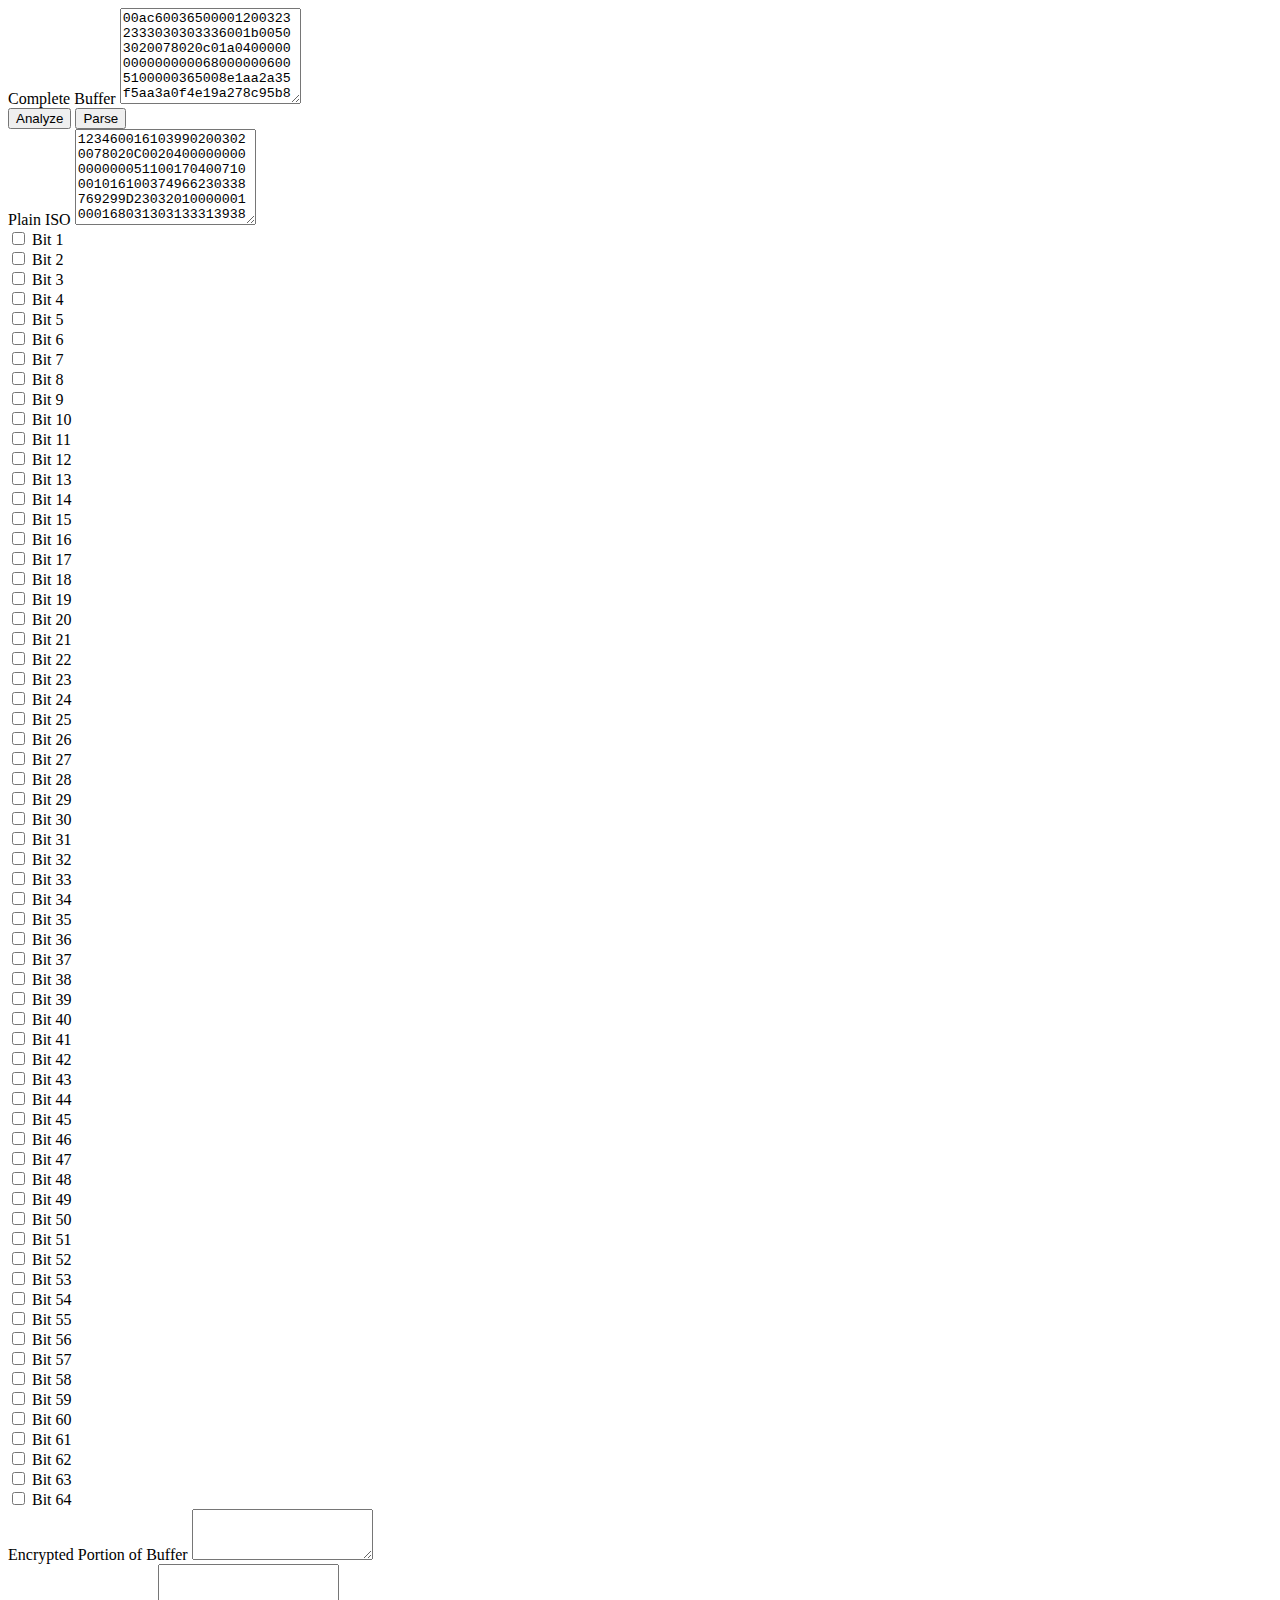
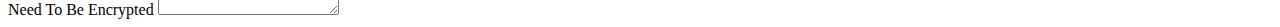
==== index.html @ 09c4ebc3 "Add index.html" ====
<!DOCTYPE html>
<html>
<head>
    <meta charset="utf-8">
    <meta name="viewport" content="width=device-width, initial-scale=1">
    <link href="https://cdn.jsdelivr.net/npm/bootstrap@5.1.3/dist/css/bootstrap.min.css" rel="stylesheet" integrity="sha384-1BmE4kWBq78iYhFldvKuhfTAU6auU8tT94WrHftjDbrCEXSU1oBoqyl2QvZ6jIW3" crossorigin="anonymous">
    <title>Encryption / Decryption</title>
</head>
<body>
<div class="container">
    <form>
        <div class="row">
            <div class="col-5 align-items-center">
                <div class="p-3">
                    <label for="completeBuffer" class="form-label">Complete Buffer</label>
                    <textarea class="form-control" id="completeBuffer" rows="6">[base64]</textarea>
                </div>
                <div class="d-row gap-1 col-10 mx-auto">
                    <button type="button" class="btn btn-primary mb-3" onclick="analyze()">Analyze</button>
                    <button type="button" class="btn btn-primary mb-3" onclick="parse()">Parse</button>
                </div>
            </div>

            <div class="col-5 align-items-center">
                <div class="p-3">
                    <label for="plainIso" class="form-label">Plain ISO</label>
                    <textarea class="form-control" id="plainIso" rows="6">[base64]</textarea>
                </div>
            </div>
        </div>
        <div id="bitmap" class="row col-10 p-3">
            <div class="form-check form-check-inline col-1">
                <input class="form-check-input" type="checkbox" value="" id="bit-1">
                <label class="form-check-label" for="bit-1"> Bit 1 </label>
            </div>
            <div class="form-check form-check-inline col-1">
                <input class="form-check-input" type="checkbox" value="" id="bit-2">
                <label class="form-check-label" for="bit-2"> Bit 2 </label>
            </div>
            <div class="form-check form-check-inline col-1">
                <input class="form-check-input" type="checkbox" value="" id="bit-3">
                <label class="form-check-label" for="bit-3"> Bit 3 </label>
            </div>
            <div class="form-check form-check-inline col-1">
                <input class="form-check-input" type="checkbox" value="" id="bit-4">
                <label class="form-check-label" for="bit-4"> Bit 4 </label>
            </div>
            <div class="form-check form-check-inline col-1">
                <input class="form-check-input" type="checkbox" value="" id="bit-5">
                <label class="form-check-label" for="bit-5"> Bit 5 </label>
            </div>
            <div class="form-check form-check-inline col-1">
                <input class="form-check-input" type="checkbox" value="" id="bit-6">
                <label class="form-check-label" for="bit-6"> Bit 6 </label>
            </div>
            <div class="form-check form-check-inline col-1">
                <input class="form-check-input" type="checkbox" value="" id="bit-7">
                <label class="form-check-label" for="bit-7"> Bit 7 </label>
            </div>
            <div class="form-check form-check-inline col-1">
                <input class="form-check-input" type="checkbox" value="" id="bit-8">
                <label class="form-check-label" for="bit-8"> Bit 8 </label>
            </div>
            <div class="form-check form-check-inline col-1">
                <input class="form-check-input" type="checkbox" value="" id="bit-9">
                <label class="form-check-label" for="bit-9"> Bit 9 </label>
            </div>
            <div class="form-check form-check-inline col-1">
                <input class="form-check-input" type="checkbox" value="" id="bit-10">
                <label class="form-check-label" for="bit-10"> Bit 10 </label>
            </div>
            <div class="form-check form-check-inline col-1">
                <input class="form-check-input" type="checkbox" value="" id="bit-11">
                <label class="form-check-label" for="bit-11"> Bit 11 </label>
            </div>
            <div class="form-check form-check-inline col-1">
                <input class="form-check-input" type="checkbox" value="" id="bit-12">
                <label class="form-check-label" for="bit-12"> Bit 12 </label>
            </div>
            <div class="form-check form-check-inline col-1">
                <input class="form-check-input" type="checkbox" value="" id="bit-13">
                <label class="form-check-label" for="bit-13"> Bit 13 </label>
            </div>
            <div class="form-check form-check-inline col-1">
                <input class="form-check-input" type="checkbox" value="" id="bit-14">
                <label class="form-check-label" for="bit-14"> Bit 14 </label>
            </div>
            <div class="form-check form-check-inline col-1">
                <input class="form-check-input" type="checkbox" value="" id="bit-15">
                <label class="form-check-label" for="bit-15"> Bit 15 </label>
            </div>
            <div class="form-check form-check-inline col-1">
                <input class="form-check-input" type="checkbox" value="" id="bit-16">
                <label class="form-check-label" for="bit-16"> Bit 16 </label>
            </div>
            <div class="form-check form-check-inline col-1">
                <input class="form-check-input" type="checkbox" value="" id="bit-17">
                <label class="form-check-label" for="bit-17"> Bit 17 </label>
            </div>
            <div class="form-check form-check-inline col-1">
                <input class="form-check-input" type="checkbox" value="" id="bit-18">
                <label class="form-check-label" for="bit-18"> Bit 18 </label>
            </div>
            <div class="form-check form-check-inline col-1">
                <input class="form-check-input" type="checkbox" value="" id="bit-19">
                <label class="form-check-label" for="bit-19"> Bit 19 </label>
            </div>
            <div class="form-check form-check-inline col-1">
                <input class="form-check-input" type="checkbox" value="" id="bit-20">
                <label class="form-check-label" for="bit-20"> Bit 20 </label>
            </div>
            <div class="form-check form-check-inline col-1">
                <input class="form-check-input" type="checkbox" value="" id="bit-21">
                <label class="form-check-label" for="bit-21"> Bit 21 </label>
            </div>
            <div class="form-check form-check-inline col-1">
                <input class="form-check-input" type="checkbox" value="" id="bit-22">
                <label class="form-check-label" for="bit-22"> Bit 22 </label>
            </div>
            <div class="form-check form-check-inline col-1">
                <input class="form-check-input" type="checkbox" value="" id="bit-23">
                <label class="form-check-label" for="bit-23"> Bit 23 </label>
            </div>
            <div class="form-check form-check-inline col-1">
                <input class="form-check-input" type="checkbox" value="" id="bit-24">
                <label class="form-check-label" for="bit-24"> Bit 24 </label>
            </div>
            <div class="form-check form-check-inline col-1">
                <input class="form-check-input" type="checkbox" value="" id="bit-25">
                <label class="form-check-label" for="bit-25"> Bit 25 </label>
            </div>
            <div class="form-check form-check-inline col-1">
                <input class="form-check-input" type="checkbox" value="" id="bit-26">
                <label class="form-check-label" for="bit-26"> Bit 26 </label>
            </div>
            <div class="form-check form-check-inline col-1">
                <input class="form-check-input" type="checkbox" value="" id="bit-27">
                <label class="form-check-label" for="bit-27"> Bit 27 </label>
            </div>
            <div class="form-check form-check-inline col-1">
                <input class="form-check-input" type="checkbox" value="" id="bit-28">
                <label class="form-check-label" for="bit-28"> Bit 28 </label>
            </div>
            <div class="form-check form-check-inline col-1">
                <input class="form-check-input" type="checkbox" value="" id="bit-29">
                <label class="form-check-label" for="bit-29"> Bit 29 </label>
            </div>
            <div class="form-check form-check-inline col-1">
                <input class="form-check-input" type="checkbox" value="" id="bit-30">
                <label class="form-check-label" for="bit-30"> Bit 30 </label>
            </div>
            <div class="form-check form-check-inline col-1">
                <input class="form-check-input" type="checkbox" value="" id="bit-31">
                <label class="form-check-label" for="bit-31"> Bit 31 </label>
            </div>
            <div class="form-check form-check-inline col-1">
                <input class="form-check-input" type="checkbox" value="" id="bit-32">
                <label class="form-check-label" for="bit-32"> Bit 32 </label>
            </div>
            <div class="form-check form-check-inline col-1">
                <input class="form-check-input" type="checkbox" value="" id="bit-33">
                <label class="form-check-label" for="bit-33"> Bit 33 </label>
            </div>
            <div class="form-check form-check-inline col-1">
                <input class="form-check-input" type="checkbox" value="" id="bit-34">
                <label class="form-check-label" for="bit-34"> Bit 34 </label>
            </div>
            <div class="form-check form-check-inline col-1">
                <input class="form-check-input" type="checkbox" value="" id="bit-35">
                <label class="form-check-label" for="bit-35"> Bit 35 </label>
            </div>
            <div class="form-check form-check-inline col-1">
                <input class="form-check-input" type="checkbox" value="" id="bit-36">
                <label class="form-check-label" for="bit-36"> Bit 36 </label>
            </div>
            <div class="form-check form-check-inline col-1">
                <input class="form-check-input" type="checkbox" value="" id="bit-37">
                <label class="form-check-label" for="bit-37"> Bit 37 </label>
            </div>
            <div class="form-check form-check-inline col-1">
                <input class="form-check-input" type="checkbox" value="" id="bit-38">
                <label class="form-check-label" for="bit-38"> Bit 38 </label>
            </div>
            <div class="form-check form-check-inline col-1">
                <input class="form-check-input" type="checkbox" value="" id="bit-39">
                <label class="form-check-label" for="bit-39"> Bit 39 </label>
            </div>
            <div class="form-check form-check-inline col-1">
                <input class="form-check-input" type="checkbox" value="" id="bit-40">
                <label class="form-check-label" for="bit-40"> Bit 40 </label>
            </div>
            <div class="form-check form-check-inline col-1">
                <input class="form-check-input" type="checkbox" value="" id="bit-41">
                <label class="form-check-label" for="bit-41"> Bit 41 </label>
            </div>
            <div class="form-check form-check-inline col-1">
                <input class="form-check-input" type="checkbox" value="" id="bit-42">
                <label class="form-check-label" for="bit-42"> Bit 42 </label>
            </div>
            <div class="form-check form-check-inline col-1">
                <input class="form-check-input" type="checkbox" value="" id="bit-43">
                <label class="form-check-label" for="bit-43"> Bit 43 </label>
            </div>
            <div class="form-check form-check-inline col-1">
                <input class="form-check-input" type="checkbox" value="" id="bit-44">
                <label class="form-check-label" for="bit-44"> Bit 44 </label>
            </div>
            <div class="form-check form-check-inline col-1">
                <input class="form-check-input" type="checkbox" value="" id="bit-45">
                <label class="form-check-label" for="bit-45"> Bit 45 </label>
            </div>
            <div class="form-check form-check-inline col-1">
                <input class="form-check-input" type="checkbox" value="" id="bit-46">
                <label class="form-check-label" for="bit-46"> Bit 46 </label>
            </div>
            <div class="form-check form-check-inline col-1">
                <input class="form-check-input" type="checkbox" value="" id="bit-47">
                <label class="form-check-label" for="bit-47"> Bit 47 </label>
            </div>
            <div class="form-check form-check-inline col-1">
                <input class="form-check-input" type="checkbox" value="" id="bit-48">
                <label class="form-check-label" for="bit-48"> Bit 48 </label>
            </div>
            <div class="form-check form-check-inline col-1">
                <input class="form-check-input" type="checkbox" value="" id="bit-49">
                <label class="form-check-label" for="bit-49"> Bit 49 </label>
            </div>
            <div class="form-check form-check-inline col-1">
                <input class="form-check-input" type="checkbox" value="" id="bit-50">
                <label class="form-check-label" for="bit-50"> Bit 50 </label>
            </div>
            <div class="form-check form-check-inline col-1">
                <input class="form-check-input" type="checkbox" value="" id="bit-51">
                <label class="form-check-label" for="bit-51"> Bit 51 </label>
            </div>
            <div class="form-check form-check-inline col-1">
                <input class="form-check-input" type="checkbox" value="" id="bit-52">
                <label class="form-check-label" for="bit-52"> Bit 52 </label>
            </div>
            <div class="form-check form-check-inline col-1">
                <input class="form-check-input" type="checkbox" value="" id="bit-53">
                <label class="form-check-label" for="bit-53"> Bit 53 </label>
            </div>
            <div class="form-check form-check-inline col-1">
                <input class="form-check-input" type="checkbox" value="" id="bit-54">
                <label class="form-check-label" for="bit-54"> Bit 54 </label>
            </div>
            <div class="form-check form-check-inline col-1">
                <input class="form-check-input" type="checkbox" value="" id="bit-55">
                <label class="form-check-label" for="bit-55"> Bit 55 </label>
            </div>
            <div class="form-check form-check-inline col-1">
                <input class="form-check-input" type="checkbox" value="" id="bit-56">
                <label class="form-check-label" for="bit-56"> Bit 56 </label>
            </div>
            <div class="form-check form-check-inline col-1">
                <input class="form-check-input" type="checkbox" value="" id="bit-57">
                <label class="form-check-label" for="bit-57"> Bit 57 </label>
            </div>
            <div class="form-check form-check-inline col-1">
                <input class="form-check-input" type="checkbox" value="" id="bit-58">
                <label class="form-check-label" for="bit-58"> Bit 58 </label>
            </div>
            <div class="form-check form-check-inline col-1">
                <input class="form-check-input" type="checkbox" value="" id="bit-59">
                <label class="form-check-label" for="bit-59"> Bit 59 </label>
            </div>
            <div class="form-check form-check-inline col-1">
                <input class="form-check-input" type="checkbox" value="" id="bit-60">
                <label class="form-check-label" for="bit-60"> Bit 60 </label>
            </div>
            <div class="form-check form-check-inline col-1">
                <input class="form-check-input" type="checkbox" value="" id="bit-61">
                <label class="form-check-label" for="bit-61"> Bit 61 </label>
            </div>
            <div class="form-check form-check-inline col-1">
                <input class="form-check-input" type="checkbox" value="" id="bit-62">
                <label class="form-check-label" for="bit-62"> Bit 62 </label>
            </div>
            <div class="form-check form-check-inline col-1">
                <input class="form-check-input" type="checkbox" value="" id="bit-63">
                <label class="form-check-label" for="bit-63"> Bit 63 </label>
            </div>
            <div class="form-check form-check-inline col-1">
                <input class="form-check-input" type="checkbox" value="" id="bit-64">
                <label class="form-check-label" for="bit-64"> Bit 64 </label>
            </div>
        </div>
        <div id="parsed" class="row">
            <div class="col-5 align-items-center">
                <div class="p-3">
                    <label for="encryptedBuffer" class="form-label">Encrypted Portion of Buffer</label>
                    <textarea class="form-control" id="encryptedBuffer" rows="3"  style="color:blue"></textarea>
                </div>
            </div>
            <div class="col-5 align-items-center">
                <div class="p-3">
                    <label for="plainBuffer" class="form-label">Need To Be Encrypted</label>
                    <textarea class="form-control" id="plainBuffer" rows="3"></textarea>
                </div>
            </div>
        </div>
    </form>
</div>

<script type="text/javascript">
  function analyze() {
    const completeBuffer = document.getElementById("completeBuffer").value.toLowerCase();
    const plainIso = document.getElementById("plainIso").value.toLowerCase();
    const encryptedPortion = document.getElementById("encryptedBuffer");
    const plainBuffer = document.getElementById("plainBuffer");

    const terminalId = completeBuffer.substring(18, 34);
    const startEncrypt = completeBuffer.substring(34, 38);
    const length = completeBuffer.substring(38, 42);

    const start = 42 + parseInt(startEncrypt, 16) * 2;
    const end = start + parseInt(length, 16) * 2;

    const plain = plainIso.replace(completeBuffer.substring(42, start), '*').replace(completeBuffer.substring(end), '^');
    const clearText = plain.substring(plain.indexOf('*')+1, plain.indexOf('^'))
    console.log(plain)

    encryptedPortion.value = completeBuffer.substring(start, end);
    plainBuffer.value = clearText;
    parse();
  }

  function parse() {
    const paddingFix = (iso, fieldLength, valueLength, padding) => {
      if (fieldLength <= valueLength) return iso;

      if (!!padding && padding === 'end') return iso.substring(0, valueLength);
      else return iso.substring(iso.length - valueLength);
    }
    const hexToAscii = (hex) => {
      return hex.match(/(..?)/g).map(hex => String.fromCharCode(parseInt(hex, 16))).join("")
    }
    const getVariableLengthField = (iso, metadata) => {
      const {lengthMeta, encoding, padding} = metadata;

      const lengthOfLength = lengthMeta.length;
      const rawLength = parseInt(iso.substring(0, lengthOfLength));
      const length = encoding === 'hex'
          ? rawLength % 2 === 1 ? rawLength + 1 : rawLength
          : rawLength * 2;

      const valueLength = encoding === 'hex' ? rawLength : rawLength * 2;
      const end = lengthOfLength + length;

      return {
        rest: iso.substring(lengthOfLength + length),
        value: paddingFix(iso.substring(lengthOfLength, end), length, valueLength, padding )
      }
    }
    const getFixedLengthField = (iso, metadata) => {
      const { nibbleLength, encoding, padding } = metadata;
      const length = encoding === 'hex'
          ? nibbleLength % 2 === 1 ? nibbleLength + 1 : nibbleLength
          : nibbleLength * 2;

      const valueLength = encoding === 'hex' ? nibbleLength : nibbleLength * 2;
      return {
        rest: iso.substring(length),
        value: paddingFix(iso.substring(0, length), length, valueLength, padding )
      }
    }

    const plainIso = document.getElementById("plainIso").value.toLowerCase();
    const bitmap = plainIso.substring(18, 34)
    const iso = plainIso.substring(34);
    const bitmapArray = bitmap.split("").map(bit => parseInt(bit, 16).toString(2).padStart(4, '0')).join("");

    bitmapArray.split("").map((value, index) => {
      document.getElementById(`bit-${index+1}`).checked = "1" === value;
    })

    const values = metadata.reduce(({ rest, fields }, meta) => {
      if (bitmapArray[meta.index - 1] === "0") return {rest, fields};

      const field = meta.lengthMeta.type === 'var'
          ? getVariableLengthField(rest, meta)
          : getFixedLengthField(rest, meta);
      const fieldValue = meta.encoding === 'ascii' ?  hexToAscii(field.value) : field.value ;

      fields.push({index: meta.index, value:fieldValue});
      return {rest: field.rest, fields }
    }, {rest: iso, fields: []})

    console.log(values)
  }


  const metadata = [
    {
      padding: 'end',
      index: 2,
      nibbleLength: 19,
      encoding: 'hex',
      lengthMeta: { type: 'var', length: 2, },
    },
    {
      index: 3,
      nibbleLength: 6 ,
      encoding: 'hex',
      lengthMeta: { type: 'fixed', length: 2, },
    },
    {
      index: 4,
      nibbleLength: 12 ,
      encoding: 'hex',
      lengthMeta: { type: 'fixed', length: 2, },
    },
    {
      index: 11,
      nibbleLength: 6 ,
      encoding: 'hex',
      lengthMeta: { type: 'fixed', length: 2, },
    },
    {
      index: 12,
      nibbleLength: 6 ,
      encoding: 'hex',
      lengthMeta: { type: 'fixed' },
    },
    {
      index: 13,
      nibbleLength: 4 ,
      encoding: 'hex',
      lengthMeta: { type: 'fixed' },
    },
    {
      index: 14,
      nibbleLength: 4 ,
      encoding: 'hex',
      lengthMeta: { type: 'fixed' },
    },
    {
      index: 22,
      nibbleLength: 3 ,
      encoding: 'hex',
      lengthMeta: { type: 'fixed' },
    },
    {
      index: 23,
      nibbleLength: 3 ,
      encoding: 'hex',
      lengthMeta: { type: 'fixed' },
    },
    {
      index: 24,
      nibbleLength: 3 ,
      encoding: 'hex',
      lengthMeta: { type: 'fixed' },
    },
    {
      index: 25,
      nibbleLength: 2 ,
      encoding: 'hex',
      lengthMeta: { type: 'fixed' },
    },
    {
      padding: 'end',
      index: 35,
      nibbleLength: 37,
      encoding: 'hex',
      lengthMeta: { type: 'var', length: 2, },
    },
    {
      index: 37,
      nibbleLength: 12,
      encoding: 'ascii',
      lengthMeta: { type: 'fixed' },
    },
    {
      index: 38,
      nibbleLength: 6,
      encoding: 'ascii',
      lengthMeta: { type: 'fixed' },
    },
    {
      index: 39,
      nibbleLength: 2,
      encoding: 'ascii',
      lengthMeta: { type: 'fixed' },
    },
    {
      index: 41,
      nibbleLength: 8,
      encoding: 'ascii',
      lengthMeta: { type: 'fixed' },
    },
    {
      index: 42,
      nibbleLength: 15,
      encoding: 'ascii',
      lengthMeta: { type: 'fixed' },
    },
    {
      index: 44,
      nibbleLength: 25,
      encoding: 'ascii',
      lengthMeta: { type: 'var', length: 2 },
    },
    {
      index: 45,
      nibbleLength: 76,
      encoding: 'ascii',
      lengthMeta: { type: 'var', length: 2 },
    },
    {
      index: 52,
      nibbleLength: 8,
      encoding: 'hex',
      lengthMeta: { type: 'fixed' },
    },
    {
      index: 54,
      nibbleLength: 120,
      encoding: 'ascii',
      lengthMeta: { type: 'fixed' },
    },
    {
      index: 55,
      nibbleLength: 255,
      encoding: 'binary',
      lengthMeta: { type: 'var', length: 4 },
    },
    {
      index: 60,
      nibbleLength: 999,
      encoding: 'ascii',
      lengthMeta: { type: 'var', length: 4 },
    },
    {
      index: 61,
      nibbleLength: 999,
      encoding: 'ascii',
      lengthMeta: { type: 'var', length: 4 },
    },
    {
      index: 62,
      nibbleLength: 999,
      encoding: 'ascii',
      lengthMeta: { type: 'var', length: 4 },
    },
    {
      index: 63,
      nibbleLength: 999,
      encoding: 'ascii',
      lengthMeta: { type: 'var', length: 4 },
    },
    {
      index: 64,
      nibbleLength: 999,
      encoding: 'ascii',
      lengthMeta: { type: 'var', length: 4 },
    },


  ]

</script>
</body>
</html>
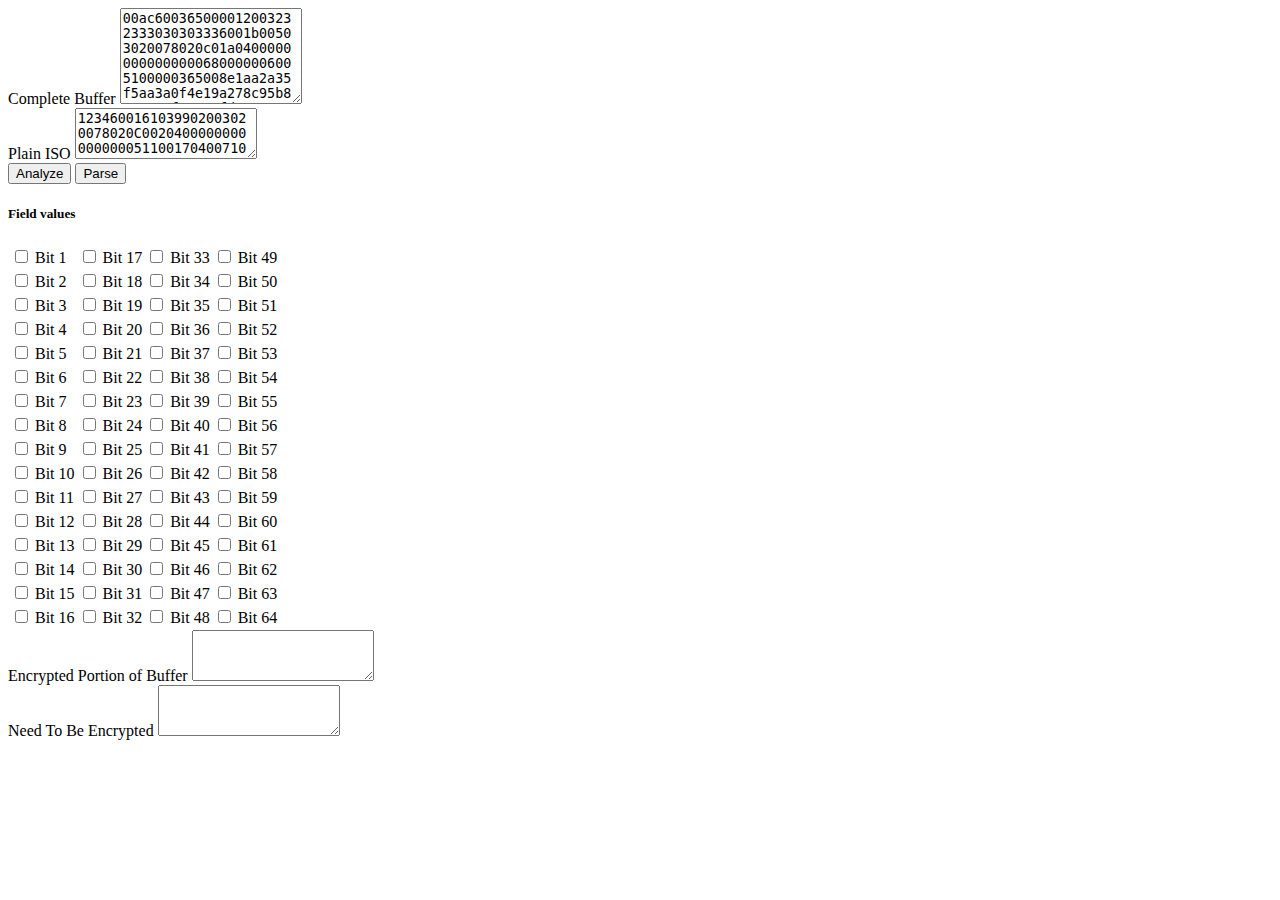
==== commit d8907db8: "Add proper parser" ====
--- a/index.html
+++ b/index.html
@@ -1,565 +1,1180 @@
 <!DOCTYPE html>
 <html>
-<head>
-    <meta charset="utf-8">
-    <meta name="viewport" content="width=device-width, initial-scale=1">
-    <link href="https://cdn.jsdelivr.net/npm/bootstrap@5.1.3/dist/css/bootstrap.min.css" rel="stylesheet" integrity="sha384-1BmE4kWBq78iYhFldvKuhfTAU6auU8tT94WrHftjDbrCEXSU1oBoqyl2QvZ6jIW3" crossorigin="anonymous">
+  <head>
+    <meta charset="utf-8" />
+    <meta name="viewport" content="width=device-width, initial-scale=1" />
+    <link
+      href="https://cdn.jsdelivr.net/npm/bootstrap@5.1.3/dist/css/bootstrap.min.css"
+      rel="stylesheet"
+      integrity="sha384-1BmE4kWBq78iYhFldvKuhfTAU6auU8tT94WrHftjDbrCEXSU1oBoqyl2QvZ6jIW3"
+      crossorigin="anonymous"
+    />
     <title>Encryption / Decryption</title>
-</head>
-<body>
-<div class="container">
-    <form>
+  </head>
+  <body>
+    <div class="container">
+      <form>
         <div class="row">
-            <div class="col-5 align-items-center">
-                <div class="p-3">
-                    <label for="completeBuffer" class="form-label">Complete Buffer</label>
-                    <textarea class="form-control" id="completeBuffer" rows="6">[base64]</textarea>
-                </div>
-                <div class="d-row gap-1 col-10 mx-auto">
-                    <button type="button" class="btn btn-primary mb-3" onclick="analyze()">Analyze</button>
-                    <button type="button" class="btn btn-primary mb-3" onclick="parse()">Parse</button>
-                </div>
+          <div class="col-5 align-items-center visually-hidden">
+            <div class="p-3">
+              <label for="completeBuffer" class="form-label"
+                >Complete Buffer</label
+              >
+              <textarea class="form-control" id="completeBuffer" rows="6">
+[base64]</textarea
+              >
             </div>
-
-            <div class="col-5 align-items-center">
-                <div class="p-3">
-                    <label for="plainIso" class="form-label">Plain ISO</label>
-                    <textarea class="form-control" id="plainIso" rows="6">[base64]</textarea>
-                </div>
+          </div>
+          <div class="col-12 col-sm-10 align-items-center">
+            <div class="py-3">
+              <label for="plainIso" class="form-label">Plain ISO</label>
+              <textarea class="form-control" id="plainIso" rows="3">
+[base64]</textarea
+              >
             </div>
+          </div>
+          <div class="col-12 col-sm-10 align-items-start">
+            <button
+              type="button"
+              class="btn btn-primary visually-hidden mb-3"
+              onclick="analyze()"
+            >
+              Analyze
+            </button>
+            <button
+              type="button"
+              class="btn btn-primary mb-3"
+              onclick="parse()"
+            >
+              Parse
+            </button>
+          </div>
         </div>
-        <div id="bitmap" class="row col-10 p-3">
-            <div class="form-check form-check-inline col-1">
-                <input class="form-check-input" type="checkbox" value="" id="bit-1">
-                <label class="form-check-label" for="bit-1"> Bit 1 </label>
-            </div>
-            <div class="form-check form-check-inline col-1">
-                <input class="form-check-input" type="checkbox" value="" id="bit-2">
-                <label class="form-check-label" for="bit-2"> Bit 2 </label>
-            </div>
-            <div class="form-check form-check-inline col-1">
-                <input class="form-check-input" type="checkbox" value="" id="bit-3">
-                <label class="form-check-label" for="bit-3"> Bit 3 </label>
-            </div>
-            <div class="form-check form-check-inline col-1">
-                <input class="form-check-input" type="checkbox" value="" id="bit-4">
-                <label class="form-check-label" for="bit-4"> Bit 4 </label>
-            </div>
-            <div class="form-check form-check-inline col-1">
-                <input class="form-check-input" type="checkbox" value="" id="bit-5">
-                <label class="form-check-label" for="bit-5"> Bit 5 </label>
-            </div>
-            <div class="form-check form-check-inline col-1">
-                <input class="form-check-input" type="checkbox" value="" id="bit-6">
-                <label class="form-check-label" for="bit-6"> Bit 6 </label>
-            </div>
-            <div class="form-check form-check-inline col-1">
-                <input class="form-check-input" type="checkbox" value="" id="bit-7">
-                <label class="form-check-label" for="bit-7"> Bit 7 </label>
-            </div>
-            <div class="form-check form-check-inline col-1">
-                <input class="form-check-input" type="checkbox" value="" id="bit-8">
-                <label class="form-check-label" for="bit-8"> Bit 8 </label>
-            </div>
-            <div class="form-check form-check-inline col-1">
-                <input class="form-check-input" type="checkbox" value="" id="bit-9">
-                <label class="form-check-label" for="bit-9"> Bit 9 </label>
-            </div>
-            <div class="form-check form-check-inline col-1">
-                <input class="form-check-input" type="checkbox" value="" id="bit-10">
-                <label class="form-check-label" for="bit-10"> Bit 10 </label>
-            </div>
-            <div class="form-check form-check-inline col-1">
-                <input class="form-check-input" type="checkbox" value="" id="bit-11">
-                <label class="form-check-label" for="bit-11"> Bit 11 </label>
-            </div>
-            <div class="form-check form-check-inline col-1">
-                <input class="form-check-input" type="checkbox" value="" id="bit-12">
-                <label class="form-check-label" for="bit-12"> Bit 12 </label>
-            </div>
-            <div class="form-check form-check-inline col-1">
-                <input class="form-check-input" type="checkbox" value="" id="bit-13">
-                <label class="form-check-label" for="bit-13"> Bit 13 </label>
-            </div>
-            <div class="form-check form-check-inline col-1">
-                <input class="form-check-input" type="checkbox" value="" id="bit-14">
-                <label class="form-check-label" for="bit-14"> Bit 14 </label>
-            </div>
-            <div class="form-check form-check-inline col-1">
-                <input class="form-check-input" type="checkbox" value="" id="bit-15">
-                <label class="form-check-label" for="bit-15"> Bit 15 </label>
-            </div>
-            <div class="form-check form-check-inline col-1">
-                <input class="form-check-input" type="checkbox" value="" id="bit-16">
-                <label class="form-check-label" for="bit-16"> Bit 16 </label>
-            </div>
-            <div class="form-check form-check-inline col-1">
-                <input class="form-check-input" type="checkbox" value="" id="bit-17">
-                <label class="form-check-label" for="bit-17"> Bit 17 </label>
-            </div>
-            <div class="form-check form-check-inline col-1">
-                <input class="form-check-input" type="checkbox" value="" id="bit-18">
-                <label class="form-check-label" for="bit-18"> Bit 18 </label>
-            </div>
-            <div class="form-check form-check-inline col-1">
-                <input class="form-check-input" type="checkbox" value="" id="bit-19">
-                <label class="form-check-label" for="bit-19"> Bit 19 </label>
-            </div>
-            <div class="form-check form-check-inline col-1">
-                <input class="form-check-input" type="checkbox" value="" id="bit-20">
-                <label class="form-check-label" for="bit-20"> Bit 20 </label>
-            </div>
-            <div class="form-check form-check-inline col-1">
-                <input class="form-check-input" type="checkbox" value="" id="bit-21">
-                <label class="form-check-label" for="bit-21"> Bit 21 </label>
-            </div>
-            <div class="form-check form-check-inline col-1">
-                <input class="form-check-input" type="checkbox" value="" id="bit-22">
-                <label class="form-check-label" for="bit-22"> Bit 22 </label>
-            </div>
-            <div class="form-check form-check-inline col-1">
-                <input class="form-check-input" type="checkbox" value="" id="bit-23">
-                <label class="form-check-label" for="bit-23"> Bit 23 </label>
-            </div>
-            <div class="form-check form-check-inline col-1">
-                <input class="form-check-input" type="checkbox" value="" id="bit-24">
-                <label class="form-check-label" for="bit-24"> Bit 24 </label>
-            </div>
-            <div class="form-check form-check-inline col-1">
-                <input class="form-check-input" type="checkbox" value="" id="bit-25">
-                <label class="form-check-label" for="bit-25"> Bit 25 </label>
-            </div>
-            <div class="form-check form-check-inline col-1">
-                <input class="form-check-input" type="checkbox" value="" id="bit-26">
-                <label class="form-check-label" for="bit-26"> Bit 26 </label>
-            </div>
-            <div class="form-check form-check-inline col-1">
-                <input class="form-check-input" type="checkbox" value="" id="bit-27">
-                <label class="form-check-label" for="bit-27"> Bit 27 </label>
-            </div>
-            <div class="form-check form-check-inline col-1">
-                <input class="form-check-input" type="checkbox" value="" id="bit-28">
-                <label class="form-check-label" for="bit-28"> Bit 28 </label>
-            </div>
-            <div class="form-check form-check-inline col-1">
-                <input class="form-check-input" type="checkbox" value="" id="bit-29">
-                <label class="form-check-label" for="bit-29"> Bit 29 </label>
-            </div>
-            <div class="form-check form-check-inline col-1">
-                <input class="form-check-input" type="checkbox" value="" id="bit-30">
-                <label class="form-check-label" for="bit-30"> Bit 30 </label>
-            </div>
-            <div class="form-check form-check-inline col-1">
-                <input class="form-check-input" type="checkbox" value="" id="bit-31">
-                <label class="form-check-label" for="bit-31"> Bit 31 </label>
-            </div>
-            <div class="form-check form-check-inline col-1">
-                <input class="form-check-input" type="checkbox" value="" id="bit-32">
-                <label class="form-check-label" for="bit-32"> Bit 32 </label>
-            </div>
-            <div class="form-check form-check-inline col-1">
-                <input class="form-check-input" type="checkbox" value="" id="bit-33">
-                <label class="form-check-label" for="bit-33"> Bit 33 </label>
-            </div>
-            <div class="form-check form-check-inline col-1">
-                <input class="form-check-input" type="checkbox" value="" id="bit-34">
-                <label class="form-check-label" for="bit-34"> Bit 34 </label>
-            </div>
-            <div class="form-check form-check-inline col-1">
-                <input class="form-check-input" type="checkbox" value="" id="bit-35">
-                <label class="form-check-label" for="bit-35"> Bit 35 </label>
-            </div>
-            <div class="form-check form-check-inline col-1">
-                <input class="form-check-input" type="checkbox" value="" id="bit-36">
-                <label class="form-check-label" for="bit-36"> Bit 36 </label>
-            </div>
-            <div class="form-check form-check-inline col-1">
-                <input class="form-check-input" type="checkbox" value="" id="bit-37">
-                <label class="form-check-label" for="bit-37"> Bit 37 </label>
-            </div>
-            <div class="form-check form-check-inline col-1">
-                <input class="form-check-input" type="checkbox" value="" id="bit-38">
-                <label class="form-check-label" for="bit-38"> Bit 38 </label>
-            </div>
-            <div class="form-check form-check-inline col-1">
-                <input class="form-check-input" type="checkbox" value="" id="bit-39">
-                <label class="form-check-label" for="bit-39"> Bit 39 </label>
-            </div>
-            <div class="form-check form-check-inline col-1">
-                <input class="form-check-input" type="checkbox" value="" id="bit-40">
-                <label class="form-check-label" for="bit-40"> Bit 40 </label>
-            </div>
-            <div class="form-check form-check-inline col-1">
-                <input class="form-check-input" type="checkbox" value="" id="bit-41">
-                <label class="form-check-label" for="bit-41"> Bit 41 </label>
-            </div>
-            <div class="form-check form-check-inline col-1">
-                <input class="form-check-input" type="checkbox" value="" id="bit-42">
-                <label class="form-check-label" for="bit-42"> Bit 42 </label>
-            </div>
-            <div class="form-check form-check-inline col-1">
-                <input class="form-check-input" type="checkbox" value="" id="bit-43">
-                <label class="form-check-label" for="bit-43"> Bit 43 </label>
-            </div>
-            <div class="form-check form-check-inline col-1">
-                <input class="form-check-input" type="checkbox" value="" id="bit-44">
-                <label class="form-check-label" for="bit-44"> Bit 44 </label>
-            </div>
-            <div class="form-check form-check-inline col-1">
-                <input class="form-check-input" type="checkbox" value="" id="bit-45">
-                <label class="form-check-label" for="bit-45"> Bit 45 </label>
-            </div>
-            <div class="form-check form-check-inline col-1">
-                <input class="form-check-input" type="checkbox" value="" id="bit-46">
-                <label class="form-check-label" for="bit-46"> Bit 46 </label>
-            </div>
-            <div class="form-check form-check-inline col-1">
-                <input class="form-check-input" type="checkbox" value="" id="bit-47">
-                <label class="form-check-label" for="bit-47"> Bit 47 </label>
-            </div>
-            <div class="form-check form-check-inline col-1">
-                <input class="form-check-input" type="checkbox" value="" id="bit-48">
-                <label class="form-check-label" for="bit-48"> Bit 48 </label>
-            </div>
-            <div class="form-check form-check-inline col-1">
-                <input class="form-check-input" type="checkbox" value="" id="bit-49">
-                <label class="form-check-label" for="bit-49"> Bit 49 </label>
-            </div>
-            <div class="form-check form-check-inline col-1">
-                <input class="form-check-input" type="checkbox" value="" id="bit-50">
-                <label class="form-check-label" for="bit-50"> Bit 50 </label>
-            </div>
-            <div class="form-check form-check-inline col-1">
-                <input class="form-check-input" type="checkbox" value="" id="bit-51">
-                <label class="form-check-label" for="bit-51"> Bit 51 </label>
-            </div>
-            <div class="form-check form-check-inline col-1">
-                <input class="form-check-input" type="checkbox" value="" id="bit-52">
-                <label class="form-check-label" for="bit-52"> Bit 52 </label>
-            </div>
-            <div class="form-check form-check-inline col-1">
-                <input class="form-check-input" type="checkbox" value="" id="bit-53">
-                <label class="form-check-label" for="bit-53"> Bit 53 </label>
-            </div>
-            <div class="form-check form-check-inline col-1">
-                <input class="form-check-input" type="checkbox" value="" id="bit-54">
-                <label class="form-check-label" for="bit-54"> Bit 54 </label>
-            </div>
-            <div class="form-check form-check-inline col-1">
-                <input class="form-check-input" type="checkbox" value="" id="bit-55">
-                <label class="form-check-label" for="bit-55"> Bit 55 </label>
-            </div>
-            <div class="form-check form-check-inline col-1">
-                <input class="form-check-input" type="checkbox" value="" id="bit-56">
-                <label class="form-check-label" for="bit-56"> Bit 56 </label>
-            </div>
-            <div class="form-check form-check-inline col-1">
-                <input class="form-check-input" type="checkbox" value="" id="bit-57">
-                <label class="form-check-label" for="bit-57"> Bit 57 </label>
-            </div>
-            <div class="form-check form-check-inline col-1">
-                <input class="form-check-input" type="checkbox" value="" id="bit-58">
-                <label class="form-check-label" for="bit-58"> Bit 58 </label>
-            </div>
-            <div class="form-check form-check-inline col-1">
-                <input class="form-check-input" type="checkbox" value="" id="bit-59">
-                <label class="form-check-label" for="bit-59"> Bit 59 </label>
-            </div>
-            <div class="form-check form-check-inline col-1">
-                <input class="form-check-input" type="checkbox" value="" id="bit-60">
-                <label class="form-check-label" for="bit-60"> Bit 60 </label>
-            </div>
-            <div class="form-check form-check-inline col-1">
-                <input class="form-check-input" type="checkbox" value="" id="bit-61">
-                <label class="form-check-label" for="bit-61"> Bit 61 </label>
-            </div>
-            <div class="form-check form-check-inline col-1">
-                <input class="form-check-input" type="checkbox" value="" id="bit-62">
-                <label class="form-check-label" for="bit-62"> Bit 62 </label>
-            </div>
-            <div class="form-check form-check-inline col-1">
-                <input class="form-check-input" type="checkbox" value="" id="bit-63">
-                <label class="form-check-label" for="bit-63"> Bit 63 </label>
-            </div>
-            <div class="form-check form-check-inline col-1">
-                <input class="form-check-input" type="checkbox" value="" id="bit-64">
-                <label class="form-check-label" for="bit-64"> Bit 64 </label>
-            </div>
+        <div id="parse-result" class="row">
+          <div id="result" class="col-10 col-md-5 p-3">
+            <h5>Field values</h5>
+          </div>
+          <div id="bitmap" class="col-10 col-md-5 p-3">
+            <table class="table table-sm">
+              <tr>
+                <td>
+                  <div class="form-check form-check-inline">
+                    <input
+                      class="form-check-input"
+                      type="checkbox"
+                      id="bit-1"
+                    />
+                    <label class="form-check-label" for="bit-1"> Bit 1 </label>
+                  </div>
+                </td>
+                <td>
+                  <div class="form-check form-check-inline">
+                    <input
+                      class="form-check-input"
+                      type="checkbox"
+                      id="bit-17"
+                    />
+                    <label class="form-check-label" for="bit-17">
+                      Bit 17
+                    </label>
+                  </div>
+                </td>
+                <td>
+                  <div class="form-check form-check-inline">
+                    <input
+                      class="form-check-input"
+                      type="checkbox"
+                      id="bit-33"
+                    />
+                    <label class="form-check-label" for="bit-33">
+                      Bit 33
+                    </label>
+                  </div>
+                </td>
+                <td>
+                  <div class="form-check form-check-inline">
+                    <input
+                      class="form-check-input"
+                      type="checkbox"
+                      id="bit-49"
+                    />
+                    <label class="form-check-label" for="bit-49">
+                      Bit 49
+                    </label>
+                  </div>
+                </td>
+              </tr>
+              <tr>
+                <td>
+                  <div class="form-check form-check-inline">
+                    <input
+                      class="form-check-input"
+                      type="checkbox"
+                      id="bit-2"
+                    />
+                    <label class="form-check-label" for="bit-2"> Bit 2 </label>
+                  </div>
+                </td>
+                <td>
+                  <div class="form-check form-check-inline">
+                    <input
+                      class="form-check-input"
+                      type="checkbox"
+                      id="bit-18"
+                    />
+                    <label class="form-check-label" for="bit-18">
+                      Bit 18
+                    </label>
+                  </div>
+                </td>
+                <td>
+                  <div class="form-check form-check-inline">
+                    <input
+                      class="form-check-input"
+                      type="checkbox"
+                      id="bit-34"
+                    />
+                    <label class="form-check-label" for="bit-34">
+                      Bit 34
+                    </label>
+                  </div>
+                </td>
+                <td>
+                  <div class="form-check form-check-inline">
+                    <input
+                      class="form-check-input"
+                      type="checkbox"
+                      id="bit-50"
+                    />
+                    <label class="form-check-label" for="bit-50">
+                      Bit 50
+                    </label>
+                  </div>
+                </td>
+              </tr>
+              <tr>
+                <td>
+                  <div class="form-check form-check-inline">
+                    <input
+                      class="form-check-input"
+                      type="checkbox"
+                      id="bit-3"
+                    />
+                    <label class="form-check-label" for="bit-3"> Bit 3 </label>
+                  </div>
+                </td>
+                <td>
+                  <div class="form-check form-check-inline">
+                    <input
+                      class="form-check-input"
+                      type="checkbox"
+                      id="bit-19"
+                    />
+                    <label class="form-check-label" for="bit-19">
+                      Bit 19
+                    </label>
+                  </div>
+                </td>
+                <td>
+                  <div class="form-check form-check-inline">
+                    <input
+                      class="form-check-input"
+                      type="checkbox"
+                      id="bit-35"
+                    />
+                    <label class="form-check-label" for="bit-35">
+                      Bit 35
+                    </label>
+                  </div>
+                </td>
+                <td>
+                  <div class="form-check form-check-inline">
+                    <input
+                      class="form-check-input"
+                      type="checkbox"
+                      id="bit-51"
+                    />
+                    <label class="form-check-label" for="bit-51">
+                      Bit 51
+                    </label>
+                  </div>
+                </td>
+              </tr>
+              <tr>
+                <td>
+                  <div class="form-check form-check-inline">
+                    <input
+                      class="form-check-input"
+                      type="checkbox"
+                      id="bit-4"
+                    />
+                    <label class="form-check-label" for="bit-4"> Bit 4 </label>
+                  </div>
+                </td>
+                <td>
+                  <div class="form-check form-check-inline">
+                    <input
+                      class="form-check-input"
+                      type="checkbox"
+                      id="bit-20"
+                    />
+                    <label class="form-check-label" for="bit-20">
+                      Bit 20
+                    </label>
+                  </div>
+                </td>
+                <td>
+                  <div class="form-check form-check-inline">
+                    <input
+                      class="form-check-input"
+                      type="checkbox"
+                      id="bit-36"
+                    />
+                    <label class="form-check-label" for="bit-36">
+                      Bit 36
+                    </label>
+                  </div>
+                </td>
+                <td>
+                  <div class="form-check form-check-inline">
+                    <input
+                      class="form-check-input"
+                      type="checkbox"
+                      id="bit-52"
+                    />
+                    <label class="form-check-label" for="bit-52">
+                      Bit 52
+                    </label>
+                  </div>
+                </td>
+              </tr>
+              <tr>
+                <td>
+                  <div class="form-check form-check-inline">
+                    <input
+                      class="form-check-input"
+                      type="checkbox"
+                      id="bit-5"
+                    />
+                    <label class="form-check-label" for="bit-5"> Bit 5 </label>
+                  </div>
+                </td>
+                <td>
+                  <div class="form-check form-check-inline">
+                    <input
+                      class="form-check-input"
+                      type="checkbox"
+                      id="bit-21"
+                    />
+                    <label class="form-check-label" for="bit-21">
+                      Bit 21
+                    </label>
+                  </div>
+                </td>
+                <td>
+                  <div class="form-check form-check-inline">
+                    <input
+                      class="form-check-input"
+                      type="checkbox"
+                      id="bit-37"
+                    />
+                    <label class="form-check-label" for="bit-37">
+                      Bit 37
+                    </label>
+                  </div>
+                </td>
+                <td>
+                  <div class="form-check form-check-inline">
+                    <input
+                      class="form-check-input"
+                      type="checkbox"
+                      id="bit-53"
+                    />
+                    <label class="form-check-label" for="bit-53">
+                      Bit 53
+                    </label>
+                  </div>
+                </td>
+              </tr>
+              <tr>
+                <td>
+                  <div class="form-check form-check-inline">
+                    <input
+                      class="form-check-input"
+                      type="checkbox"
+                      id="bit-6"
+                    />
+                    <label class="form-check-label" for="bit-6"> Bit 6 </label>
+                  </div>
+                </td>
+                <td>
+                  <div class="form-check form-check-inline">
+                    <input
+                      class="form-check-input"
+                      type="checkbox"
+                      id="bit-22"
+                    />
+                    <label class="form-check-label" for="bit-22">
+                      Bit 22
+                    </label>
+                  </div>
+                </td>
+                <td>
+                  <div class="form-check form-check-inline">
+                    <input
+                      class="form-check-input"
+                      type="checkbox"
+                      id="bit-38"
+                    />
+                    <label class="form-check-label" for="bit-38">
+                      Bit 38
+                    </label>
+                  </div>
+                </td>
+                <td>
+                  <div class="form-check form-check-inline">
+                    <input
+                      class="form-check-input"
+                      type="checkbox"
+                      id="bit-54"
+                    />
+                    <label class="form-check-label" for="bit-54">
+                      Bit 54
+                    </label>
+                  </div>
+                </td>
+              </tr>
+              <tr>
+                <td>
+                  <div class="form-check form-check-inline">
+                    <input
+                      class="form-check-input"
+                      type="checkbox"
+                      id="bit-7"
+                    />
+                    <label class="form-check-label" for="bit-7"> Bit 7 </label>
+                  </div>
+                </td>
+                <td>
+                  <div class="form-check form-check-inline">
+                    <input
+                      class="form-check-input"
+                      type="checkbox"
+                      id="bit-23"
+                    />
+                    <label class="form-check-label" for="bit-23">
+                      Bit 23
+                    </label>
+                  </div>
+                </td>
+                <td>
+                  <div class="form-check form-check-inline">
+                    <input
+                      class="form-check-input"
+                      type="checkbox"
+                      id="bit-39"
+                    />
+                    <label class="form-check-label" for="bit-39">
+                      Bit 39
+                    </label>
+                  </div>
+                </td>
+                <td>
+                  <div class="form-check form-check-inline">
+                    <input
+                      class="form-check-input"
+                      type="checkbox"
+                      id="bit-55"
+                    />
+                    <label class="form-check-label" for="bit-55">
+                      Bit 55
+                    </label>
+                  </div>
+                </td>
+              </tr>
+              <tr>
+                <td>
+                  <div class="form-check form-check-inline">
+                    <input
+                      class="form-check-input"
+                      type="checkbox"
+                      id="bit-8"
+                    />
+                    <label class="form-check-label" for="bit-8"> Bit 8 </label>
+                  </div>
+                </td>
+                <td>
+                  <div class="form-check form-check-inline">
+                    <input
+                      class="form-check-input"
+                      type="checkbox"
+                      id="bit-24"
+                    />
+                    <label class="form-check-label" for="bit-24">
+                      Bit 24
+                    </label>
+                  </div>
+                </td>
+                <td>
+                  <div class="form-check form-check-inline">
+                    <input
+                      class="form-check-input"
+                      type="checkbox"
+                      id="bit-40"
+                    />
+                    <label class="form-check-label" for="bit-40">
+                      Bit 40
+                    </label>
+                  </div>
+                </td>
+                <td>
+                  <div class="form-check form-check-inline">
+                    <input
+                      class="form-check-input"
+                      type="checkbox"
+                      id="bit-56"
+                    />
+                    <label class="form-check-label" for="bit-56">
+                      Bit 56
+                    </label>
+                  </div>
+                </td>
+              </tr>
+              <tr>
+                <td>
+                  <div class="form-check form-check-inline">
+                    <input
+                      class="form-check-input"
+                      type="checkbox"
+                      id="bit-9"
+                    />
+                    <label class="form-check-label" for="bit-9"> Bit 9 </label>
+                  </div>
+                </td>
+                <td>
+                  <div class="form-check form-check-inline">
+                    <input
+                      class="form-check-input"
+                      type="checkbox"
+                      id="bit-25"
+                    />
+                    <label class="form-check-label" for="bit-25">
+                      Bit 25
+                    </label>
+                  </div>
+                </td>
+                <td>
+                  <div class="form-check form-check-inline">
+                    <input
+                      class="form-check-input"
+                      type="checkbox"
+                      id="bit-41"
+                    />
+                    <label class="form-check-label" for="bit-41">
+                      Bit 41
+                    </label>
+                  </div>
+                </td>
+                <td>
+                  <div class="form-check form-check-inline">
+                    <input
+                      class="form-check-input"
+                      type="checkbox"
+                      id="bit-57"
+                    />
+                    <label class="form-check-label" for="bit-57">
+                      Bit 57
+                    </label>
+                  </div>
+                </td>
+              </tr>
+              <tr>
+                <td>
+                  <div class="form-check form-check-inline">
+                    <input
+                      class="form-check-input"
+                      type="checkbox"
+                      id="bit-10"
+                    />
+                    <label class="form-check-label" for="bit-10">
+                      Bit 10
+                    </label>
+                  </div>
+                </td>
+                <td>
+                  <div class="form-check form-check-inline">
+                    <input
+                      class="form-check-input"
+                      type="checkbox"
+                      id="bit-26"
+                    />
+                    <label class="form-check-label" for="bit-26">
+                      Bit 26
+                    </label>
+                  </div>
+                </td>
+                <td>
+                  <div class="form-check form-check-inline">
+                    <input
+                      class="form-check-input"
+                      type="checkbox"
+                      id="bit-42"
+                    />
+                    <label class="form-check-label" for="bit-42">
+                      Bit 42
+                    </label>
+                  </div>
+                </td>
+                <td>
+                  <div class="form-check form-check-inline">
+                    <input
+                      class="form-check-input"
+                      type="checkbox"
+                      id="bit-58"
+                    />
+                    <label class="form-check-label" for="bit-58">
+                      Bit 58
+                    </label>
+                  </div>
+                </td>
+              </tr>
+              <tr>
+                <td>
+                  <div class="form-check form-check-inline">
+                    <input
+                      class="form-check-input"
+                      type="checkbox"
+                      id="bit-11"
+                    />
+                    <label class="form-check-label" for="bit-11">
+                      Bit 11
+                    </label>
+                  </div>
+                </td>
+                <td>
+                  <div class="form-check form-check-inline">
+                    <input
+                      class="form-check-input"
+                      type="checkbox"
+                      id="bit-27"
+                    />
+                    <label class="form-check-label" for="bit-27">
+                      Bit 27
+                    </label>
+                  </div>
+                </td>
+                <td>
+                  <div class="form-check form-check-inline">
+                    <input
+                      class="form-check-input"
+                      type="checkbox"
+                      id="bit-43"
+                    />
+                    <label class="form-check-label" for="bit-43">
+                      Bit 43
+                    </label>
+                  </div>
+                </td>
+                <td>
+                  <div class="form-check form-check-inline">
+                    <input
+                      class="form-check-input"
+                      type="checkbox"
+                      id="bit-59"
+                    />
+                    <label class="form-check-label" for="bit-59">
+                      Bit 59
+                    </label>
+                  </div>
+                </td>
+              </tr>
+              <tr>
+                <td>
+                  <div class="form-check form-check-inline">
+                    <input
+                      class="form-check-input"
+                      type="checkbox"
+                      id="bit-12"
+                    />
+                    <label class="form-check-label" for="bit-12">
+                      Bit 12
+                    </label>
+                  </div>
+                </td>
+                <td>
+                  <div class="form-check form-check-inline">
+                    <input
+                      class="form-check-input"
+                      type="checkbox"
+                      id="bit-28"
+                    />
+                    <label class="form-check-label" for="bit-28">
+                      Bit 28
+                    </label>
+                  </div>
+                </td>
+                <td>
+                  <div class="form-check form-check-inline">
+                    <input
+                      class="form-check-input"
+                      type="checkbox"
+                      id="bit-44"
+                    />
+                    <label class="form-check-label" for="bit-44">
+                      Bit 44
+                    </label>
+                  </div>
+                </td>
+                <td>
+                  <div class="form-check form-check-inline">
+                    <input
+                      class="form-check-input"
+                      type="checkbox"
+                      id="bit-60"
+                    />
+                    <label class="form-check-label" for="bit-60">
+                      Bit 60
+                    </label>
+                  </div>
+                </td>
+              </tr>
+              <tr>
+                <td>
+                  <div class="form-check form-check-inline">
+                    <input
+                      class="form-check-input"
+                      type="checkbox"
+                      id="bit-13"
+                    />
+                    <label class="form-check-label" for="bit-13">
+                      Bit 13
+                    </label>
+                  </div>
+                </td>
+                <td>
+                  <div class="form-check form-check-inline">
+                    <input
+                      class="form-check-input"
+                      type="checkbox"
+                      id="bit-29"
+                    />
+                    <label class="form-check-label" for="bit-29">
+                      Bit 29
+                    </label>
+                  </div>
+                </td>
+                <td>
+                  <div class="form-check form-check-inline">
+                    <input
+                      class="form-check-input"
+                      type="checkbox"
+                      id="bit-45"
+                    />
+                    <label class="form-check-label" for="bit-45">
+                      Bit 45
+                    </label>
+                  </div>
+                </td>
+                <td>
+                  <div class="form-check form-check-inline">
+                    <input
+                      class="form-check-input"
+                      type="checkbox"
+                      id="bit-61"
+                    />
+                    <label class="form-check-label" for="bit-61">
+                      Bit 61
+                    </label>
+                  </div>
+                </td>
+              </tr>
+              <tr>
+                <td>
+                  <div class="form-check form-check-inline">
+                    <input
+                      class="form-check-input"
+                      type="checkbox"
+                      id="bit-14"
+                    />
+                    <label class="form-check-label" for="bit-14">
+                      Bit 14
+                    </label>
+                  </div>
+                </td>
+                <td>
+                  <div class="form-check form-check-inline">
+                    <input
+                      class="form-check-input"
+                      type="checkbox"
+                      id="bit-30"
+                    />
+                    <label class="form-check-label" for="bit-30">
+                      Bit 30
+                    </label>
+                  </div>
+                </td>
+                <td>
+                  <div class="form-check form-check-inline">
+                    <input
+                      class="form-check-input"
+                      type="checkbox"
+                      id="bit-46"
+                    />
+                    <label class="form-check-label" for="bit-46">
+                      Bit 46
+                    </label>
+                  </div>
+                </td>
+                <td>
+                  <div class="form-check form-check-inline">
+                    <input
+                      class="form-check-input"
+                      type="checkbox"
+                      id="bit-62"
+                    />
+                    <label class="form-check-label" for="bit-62">
+                      Bit 62
+                    </label>
+                  </div>
+                </td>
+              </tr>
+              <tr>
+                <td>
+                  <div class="form-check form-check-inline">
+                    <input
+                      class="form-check-input"
+                      type="checkbox"
+                      id="bit-15"
+                    />
+                    <label class="form-check-label" for="bit-15">
+                      Bit 15
+                    </label>
+                  </div>
+                </td>
+                <td>
+                  <div class="form-check form-check-inline">
+                    <input
+                      class="form-check-input"
+                      type="checkbox"
+                      id="bit-31"
+                    />
+                    <label class="form-check-label" for="bit-31">
+                      Bit 31
+                    </label>
+                  </div>
+                </td>
+                <td>
+                  <div class="form-check form-check-inline">
+                    <input
+                      class="form-check-input"
+                      type="checkbox"
+                      id="bit-47"
+                    />
+                    <label class="form-check-label" for="bit-47">
+                      Bit 47
+                    </label>
+                  </div>
+                </td>
+                <td>
+                  <div class="form-check form-check-inline">
+                    <input
+                      class="form-check-input"
+                      type="checkbox"
+                      id="bit-63"
+                    />
+                    <label class="form-check-label" for="bit-63">
+                      Bit 63
+                    </label>
+                  </div>
+                </td>
+              </tr>
+              <tr>
+                <td>
+                  <div class="form-check form-check-inline">
+                    <input
+                      class="form-check-input"
+                      type="checkbox"
+                      id="bit-16"
+                    />
+                    <label class="form-check-label" for="bit-16">
+                      Bit 16
+                    </label>
+                  </div>
+                </td>
+                <td>
+                  <div class="form-check form-check-inline">
+                    <input
+                      class="form-check-input"
+                      type="checkbox"
+                      id="bit-32"
+                    />
+                    <label class="form-check-label" for="bit-32">
+                      Bit 32
+                    </label>
+                  </div>
+                </td>
+                <td>
+                  <div class="form-check form-check-inline">
+                    <input
+                      class="form-check-input"
+                      type="checkbox"
+                      id="bit-48"
+                    />
+                    <label class="form-check-label" for="bit-48">
+                      Bit 48
+                    </label>
+                  </div>
+                </td>
+                <td>
+                  <div class="form-check form-check-inline">
+                    <input
+                      class="form-check-input"
+                      type="checkbox"
+                      id="bit-64"
+                    />
+                    <label class="form-check-label" for="bit-64">
+                      Bit 64
+                    </label>
+                  </div>
+                </td>
+              </tr>
+            </table>
+          </div>
         </div>
         <div id="parsed" class="row">
-            <div class="col-5 align-items-center">
-                <div class="p-3">
-                    <label for="encryptedBuffer" class="form-label">Encrypted Portion of Buffer</label>
-                    <textarea class="form-control" id="encryptedBuffer" rows="3"  style="color:blue"></textarea>
-                </div>
+          <div class="col-5 align-items-center">
+            <div class="p-3">
+              <label for="encryptedBuffer" class="form-label"
+                >Encrypted Portion of Buffer</label
+              >
+              <textarea
+                class="form-control"
+                id="encryptedBuffer"
+                rows="3"
+                style="color: blue"
+              ></textarea>
             </div>
-            <div class="col-5 align-items-center">
-                <div class="p-3">
-                    <label for="plainBuffer" class="form-label">Need To Be Encrypted</label>
-                    <textarea class="form-control" id="plainBuffer" rows="3"></textarea>
-                </div>
+          </div>
+          <div class="col-5 align-items-center">
+            <div class="p-3">
+              <label for="plainBuffer" class="form-label"
+                >Need To Be Encrypted</label
+              >
+              <textarea
+                class="form-control"
+                id="plainBuffer"
+                rows="3"
+              ></textarea>
             </div>
+          </div>
         </div>
-    </form>
-</div>
-
-<script type="text/javascript">
-  function analyze() {
-    const completeBuffer = document.getElementById("completeBuffer").value.toLowerCase();
-    const plainIso = document.getElementById("plainIso").value.toLowerCase();
-    const encryptedPortion = document.getElementById("encryptedBuffer");
-    const plainBuffer = document.getElementById("plainBuffer");
-
-    const terminalId = completeBuffer.substring(18, 34);
-    const startEncrypt = completeBuffer.substring(34, 38);
-    const length = completeBuffer.substring(38, 42);
-
-    const start = 42 + parseInt(startEncrypt, 16) * 2;
-    const end = start + parseInt(length, 16) * 2;
-
-    const plain = plainIso.replace(completeBuffer.substring(42, start), '*').replace(completeBuffer.substring(end), '^');
-    const clearText = plain.substring(plain.indexOf('*')+1, plain.indexOf('^'))
-    console.log(plain)
-
-    encryptedPortion.value = completeBuffer.substring(start, end);
-    plainBuffer.value = clearText;
-    parse();
-  }
-
-  function parse() {
-    const paddingFix = (iso, fieldLength, valueLength, padding) => {
-      if (fieldLength <= valueLength) return iso;
-
-      if (!!padding && padding === 'end') return iso.substring(0, valueLength);
-      else return iso.substring(iso.length - valueLength);
-    }
-    const hexToAscii = (hex) => {
-      return hex.match(/(..?)/g).map(hex => String.fromCharCode(parseInt(hex, 16))).join("")
-    }
-    const getVariableLengthField = (iso, metadata) => {
-      const {lengthMeta, encoding, padding} = metadata;
-
-      const lengthOfLength = lengthMeta.length;
-      const rawLength = parseInt(iso.substring(0, lengthOfLength));
-      const length = encoding === 'hex'
-          ? rawLength % 2 === 1 ? rawLength + 1 : rawLength
-          : rawLength * 2;
-
-      const valueLength = encoding === 'hex' ? rawLength : rawLength * 2;
-      const end = lengthOfLength + length;
-
-      return {
-        rest: iso.substring(lengthOfLength + length),
-        value: paddingFix(iso.substring(lengthOfLength, end), length, valueLength, padding )
+      </form>
+    </div>
+
+    <script type="text/javascript">
+      function analyze() {
+        const completeBuffer = document
+          .getElementById("completeBuffer")
+          .value.toLowerCase();
+        const plainIso = document
+          .getElementById("plainIso")
+          .value.toLowerCase();
+        const encryptedPortion = document.getElementById("encryptedBuffer");
+        const plainBuffer = document.getElementById("plainBuffer");
+
+        const terminalId = completeBuffer.substring(18, 34);
+        const startEncrypt = completeBuffer.substring(34, 38);
+        const length = completeBuffer.substring(38, 42);
+
+        const start = 42 + parseInt(startEncrypt, 16) * 2;
+        const end = start + parseInt(length, 16) * 2;
+
+        const plain = plainIso
+          .replace(completeBuffer.substring(42, start), "*")
+          .replace(completeBuffer.substring(end), "^");
+        const clearText = plain.substring(
+          plain.indexOf("*") + 1,
+          plain.indexOf("^")
+        );
+        console.log(plain);
+
+        encryptedPortion.value = completeBuffer.substring(start, end);
+        plainBuffer.value = clearText;
+        parse();
       }
-    }
-    const getFixedLengthField = (iso, metadata) => {
-      const { nibbleLength, encoding, padding } = metadata;
-      const length = encoding === 'hex'
-          ? nibbleLength % 2 === 1 ? nibbleLength + 1 : nibbleLength
-          : nibbleLength * 2;
-
-      const valueLength = encoding === 'hex' ? nibbleLength : nibbleLength * 2;
-      return {
-        rest: iso.substring(length),
-        value: paddingFix(iso.substring(0, length), length, valueLength, padding )
+
+      function parse() {
+        const paddingFix = (iso, fieldLength, valueLength, padding) => {
+          if (fieldLength <= valueLength) return iso;
+
+          if (!!padding && padding === "end")
+            return iso.substring(0, valueLength);
+          else return iso.substring(iso.length - valueLength);
+        };
+
+        const getFieldLength = (length, encoding) => {
+          if (encoding !== "hex") return length * 2;
+          return length % 2 === 1 ? length + 1 : length;
+        };
+
+        const getVariableLengthField = (iso, metadata) => {
+          const { lengthMeta, encoding, padding } = metadata;
+
+          const lengthOfLength = lengthMeta.length;
+          const rawLength = parseInt(iso.substring(0, lengthOfLength));
+
+          const fieldLength = getFieldLength(rawLength, encoding);
+          const valueLength = encoding === "hex" ? rawLength : rawLength * 2;
+
+          return {
+            rest: iso.substring(lengthOfLength + fieldLength),
+            value: paddingFix(
+              iso.substring(lengthOfLength, lengthOfLength + fieldLength),
+              fieldLength,
+              valueLength,
+              padding
+            ),
+          };
+        };
+
+        const getFixedLengthField = (iso, metadata) => {
+          const { nibbleLength, encoding, padding } = metadata;
+          const length = getFieldLength(nibbleLength, encoding);
+
+          const valueLength =
+            encoding === "hex" ? nibbleLength : nibbleLength * 2;
+          return {
+            rest: iso.substring(length),
+            value: paddingFix(
+              iso.substring(0, length),
+              length,
+              valueLength,
+              padding
+            ),
+          };
+        };
+
+        const plainIso = document
+          .getElementById("plainIso")
+          .value.toLowerCase();
+
+        let fieldHtml = "<h5>Field values</h5>";
+
+        const bitmapArray = plainIso
+          .substring(18, 34)
+          .split("")
+          .map((bit) => parseInt(bit, 16).toString(2).padStart(4, "0"))
+          .join("");
+
+        bitmapArray.split("").map((value, index) => {
+          document.getElementById(`bit-${index + 1}`).checked = "1" === value;
+        });
+
+        const values = metadata
+          .reduce(
+            ({ rest, fields }, meta) => {
+              if (bitmapArray[meta.index - 1] === "0") return { rest, fields };
+
+              const field =
+                meta.lengthMeta.type === "var"
+                  ? getVariableLengthField(rest, meta)
+                  : getFixedLengthField(rest, meta);
+
+              const fieldValue =
+                meta.encoding === "ascii"
+                  ? field.value
+                      .match(/(..?)/g)
+                      .map((hex) => String.fromCharCode(parseInt(hex, 16)))
+                      .join("")
+                  : field.value;
+
+              fields.push({ index: meta.index, value: fieldValue });
+              return { rest: field.rest, fields };
+            },
+            { rest: plainIso.substring(34), fields: [] }
+          )
+          .fields.sort((f1, f2) => f1.index - f2.index)
+          .map((field) => {
+            return `<div class="col-auto">
+                        <div class="input-group input-group-sm mb-1">
+                          <div class="input-group-prepend"><div class="input-group-text">${field.index}</div></div>
+                          <input type="text" class="form-control" value="${field.value}"/>
+                        </div>
+                    </div>`;
+          })
+          .join("");
+
+        document.getElementById("result").innerHTML =
+          "<h5>Field values</h5>" + values;
+        console.log(values);
       }
-    }
-
-    const plainIso = document.getElementById("plainIso").value.toLowerCase();
-    const bitmap = plainIso.substring(18, 34)
-    const iso = plainIso.substring(34);
-    const bitmapArray = bitmap.split("").map(bit => parseInt(bit, 16).toString(2).padStart(4, '0')).join("");
-
-    bitmapArray.split("").map((value, index) => {
-      document.getElementById(`bit-${index+1}`).checked = "1" === value;
-    })
-
-    const values = metadata.reduce(({ rest, fields }, meta) => {
-      if (bitmapArray[meta.index - 1] === "0") return {rest, fields};
-
-      const field = meta.lengthMeta.type === 'var'
-          ? getVariableLengthField(rest, meta)
-          : getFixedLengthField(rest, meta);
-      const fieldValue = meta.encoding === 'ascii' ?  hexToAscii(field.value) : field.value ;
-
-      fields.push({index: meta.index, value:fieldValue});
-      return {rest: field.rest, fields }
-    }, {rest: iso, fields: []})
-
-    console.log(values)
-  }
-
-
-  const metadata = [
-    {
-      padding: 'end',
-      index: 2,
-      nibbleLength: 19,
-      encoding: 'hex',
-      lengthMeta: { type: 'var', length: 2, },
-    },
-    {
-      index: 3,
-      nibbleLength: 6 ,
-      encoding: 'hex',
-      lengthMeta: { type: 'fixed', length: 2, },
-    },
-    {
-      index: 4,
-      nibbleLength: 12 ,
-      encoding: 'hex',
-      lengthMeta: { type: 'fixed', length: 2, },
-    },
-    {
-      index: 11,
-      nibbleLength: 6 ,
-      encoding: 'hex',
-      lengthMeta: { type: 'fixed', length: 2, },
-    },
-    {
-      index: 12,
-      nibbleLength: 6 ,
-      encoding: 'hex',
-      lengthMeta: { type: 'fixed' },
-    },
-    {
-      index: 13,
-      nibbleLength: 4 ,
-      encoding: 'hex',
-      lengthMeta: { type: 'fixed' },
-    },
-    {
-      index: 14,
-      nibbleLength: 4 ,
-      encoding: 'hex',
-      lengthMeta: { type: 'fixed' },
-    },
-    {
-      index: 22,
-      nibbleLength: 3 ,
-      encoding: 'hex',
-      lengthMeta: { type: 'fixed' },
-    },
-    {
-      index: 23,
-      nibbleLength: 3 ,
-      encoding: 'hex',
-      lengthMeta: { type: 'fixed' },
-    },
-    {
-      index: 24,
-      nibbleLength: 3 ,
-      encoding: 'hex',
-      lengthMeta: { type: 'fixed' },
-    },
-    {
-      index: 25,
-      nibbleLength: 2 ,
-      encoding: 'hex',
-      lengthMeta: { type: 'fixed' },
-    },
-    {
-      padding: 'end',
-      index: 35,
-      nibbleLength: 37,
-      encoding: 'hex',
-      lengthMeta: { type: 'var', length: 2, },
-    },
-    {
-      index: 37,
-      nibbleLength: 12,
-      encoding: 'ascii',
-      lengthMeta: { type: 'fixed' },
-    },
-    {
-      index: 38,
-      nibbleLength: 6,
-      encoding: 'ascii',
-      lengthMeta: { type: 'fixed' },
-    },
-    {
-      index: 39,
-      nibbleLength: 2,
-      encoding: 'ascii',
-      lengthMeta: { type: 'fixed' },
-    },
-    {
-      index: 41,
-      nibbleLength: 8,
-      encoding: 'ascii',
-      lengthMeta: { type: 'fixed' },
-    },
-    {
-      index: 42,
-      nibbleLength: 15,
-      encoding: 'ascii',
-      lengthMeta: { type: 'fixed' },
-    },
-    {
-      index: 44,
-      nibbleLength: 25,
-      encoding: 'ascii',
-      lengthMeta: { type: 'var', length: 2 },
-    },
-    {
-      index: 45,
-      nibbleLength: 76,
-      encoding: 'ascii',
-      lengthMeta: { type: 'var', length: 2 },
-    },
-    {
-      index: 52,
-      nibbleLength: 8,
-      encoding: 'hex',
-      lengthMeta: { type: 'fixed' },
-    },
-    {
-      index: 54,
-      nibbleLength: 120,
-      encoding: 'ascii',
-      lengthMeta: { type: 'fixed' },
-    },
-    {
-      index: 55,
-      nibbleLength: 255,
-      encoding: 'binary',
-      lengthMeta: { type: 'var', length: 4 },
-    },
-    {
-      index: 60,
-      nibbleLength: 999,
-      encoding: 'ascii',
-      lengthMeta: { type: 'var', length: 4 },
-    },
-    {
-      index: 61,
-      nibbleLength: 999,
-      encoding: 'ascii',
-      lengthMeta: { type: 'var', length: 4 },
-    },
-    {
-      index: 62,
-      nibbleLength: 999,
-      encoding: 'ascii',
-      lengthMeta: { type: 'var', length: 4 },
-    },
-    {
-      index: 63,
-      nibbleLength: 999,
-      encoding: 'ascii',
-      lengthMeta: { type: 'var', length: 4 },
-    },
-    {
-      index: 64,
-      nibbleLength: 999,
-      encoding: 'ascii',
-      lengthMeta: { type: 'var', length: 4 },
-    },
-
-
-  ]
-
-</script>
-</body>
-</html>+
+      const metadata = [
+        {
+          padding: "end",
+          index: 2,
+          nibbleLength: 19,
+          encoding: "hex",
+          lengthMeta: { type: "var", length: 2 },
+        },
+        {
+          index: 3,
+          nibbleLength: 6,
+          encoding: "hex",
+          lengthMeta: { type: "fixed", length: 2 },
+        },
+        {
+          index: 4,
+          nibbleLength: 12,
+          encoding: "hex",
+          lengthMeta: { type: "fixed", length: 2 },
+        },
+        {
+          index: 11,
+          nibbleLength: 6,
+          encoding: "hex",
+          lengthMeta: { type: "fixed", length: 2 },
+        },
+        {
+          index: 12,
+          nibbleLength: 6,
+          encoding: "hex",
+          lengthMeta: { type: "fixed" },
+        },
+        {
+          index: 13,
+          nibbleLength: 4,
+          encoding: "hex",
+          lengthMeta: { type: "fixed" },
+        },
+        {
+          index: 14,
+          nibbleLength: 4,
+          encoding: "hex",
+          lengthMeta: { type: "fixed" },
+        },
+        {
+          index: 22,
+          nibbleLength: 3,
+          encoding: "hex",
+          lengthMeta: { type: "fixed" },
+        },
+        {
+          index: 23,
+          nibbleLength: 3,
+          encoding: "hex",
+          lengthMeta: { type: "fixed" },
+        },
+        {
+          index: 24,
+          nibbleLength: 3,
+          encoding: "hex",
+          lengthMeta: { type: "fixed" },
+        },
+        {
+          index: 25,
+          nibbleLength: 2,
+          encoding: "hex",
+          lengthMeta: { type: "fixed" },
+        },
+        {
+          padding: "end",
+          index: 35,
+          nibbleLength: 37,
+          encoding: "hex",
+          lengthMeta: { type: "var", length: 2 },
+        },
+        {
+          index: 37,
+          nibbleLength: 12,
+          encoding: "ascii",
+          lengthMeta: { type: "fixed" },
+        },
+        {
+          index: 38,
+          nibbleLength: 6,
+          encoding: "ascii",
+          lengthMeta: { type: "fixed" },
+        },
+        {
+          index: 39,
+          nibbleLength: 2,
+          encoding: "ascii",
+          lengthMeta: { type: "fixed" },
+        },
+        {
+          index: 41,
+          nibbleLength: 8,
+          encoding: "ascii",
+          lengthMeta: { type: "fixed" },
+        },
+        {
+          index: 42,
+          nibbleLength: 15,
+          encoding: "ascii",
+          lengthMeta: { type: "fixed" },
+        },
+        {
+          index: 44,
+          nibbleLength: 25,
+          encoding: "ascii",
+          lengthMeta: { type: "var", length: 2 },
+        },
+        {
+          index: 45,
+          nibbleLength: 76,
+          encoding: "ascii",
+          lengthMeta: { type: "var", length: 2 },
+        },
+        {
+          index: 52,
+          nibbleLength: 8,
+          encoding: "hex",
+          lengthMeta: { type: "fixed" },
+        },
+        {
+          index: 54,
+          nibbleLength: 120,
+          encoding: "ascii",
+          lengthMeta: { type: "fixed" },
+        },
+        {
+          index: 55,
+          nibbleLength: 255,
+          encoding: "binary",
+          lengthMeta: { type: "var", length: 4 },
+        },
+        {
+          index: 60,
+          nibbleLength: 999,
+          encoding: "ascii",
+          lengthMeta: { type: "var", length: 4 },
+        },
+        {
+          index: 61,
+          nibbleLength: 999,
+          encoding: "ascii",
+          lengthMeta: { type: "var", length: 4 },
+        },
+        {
+          index: 62,
+          nibbleLength: 999,
+          encoding: "ascii",
+          lengthMeta: { type: "var", length: 4 },
+        },
+        {
+          index: 63,
+          nibbleLength: 999,
+          encoding: "ascii",
+          lengthMeta: { type: "var", length: 4 },
+        },
+        {
+          index: 64,
+          nibbleLength: 999,
+          encoding: "ascii",
+          lengthMeta: { type: "var", length: 4 },
+        },
+      ];
+    </script>
+  </body>
+</html>
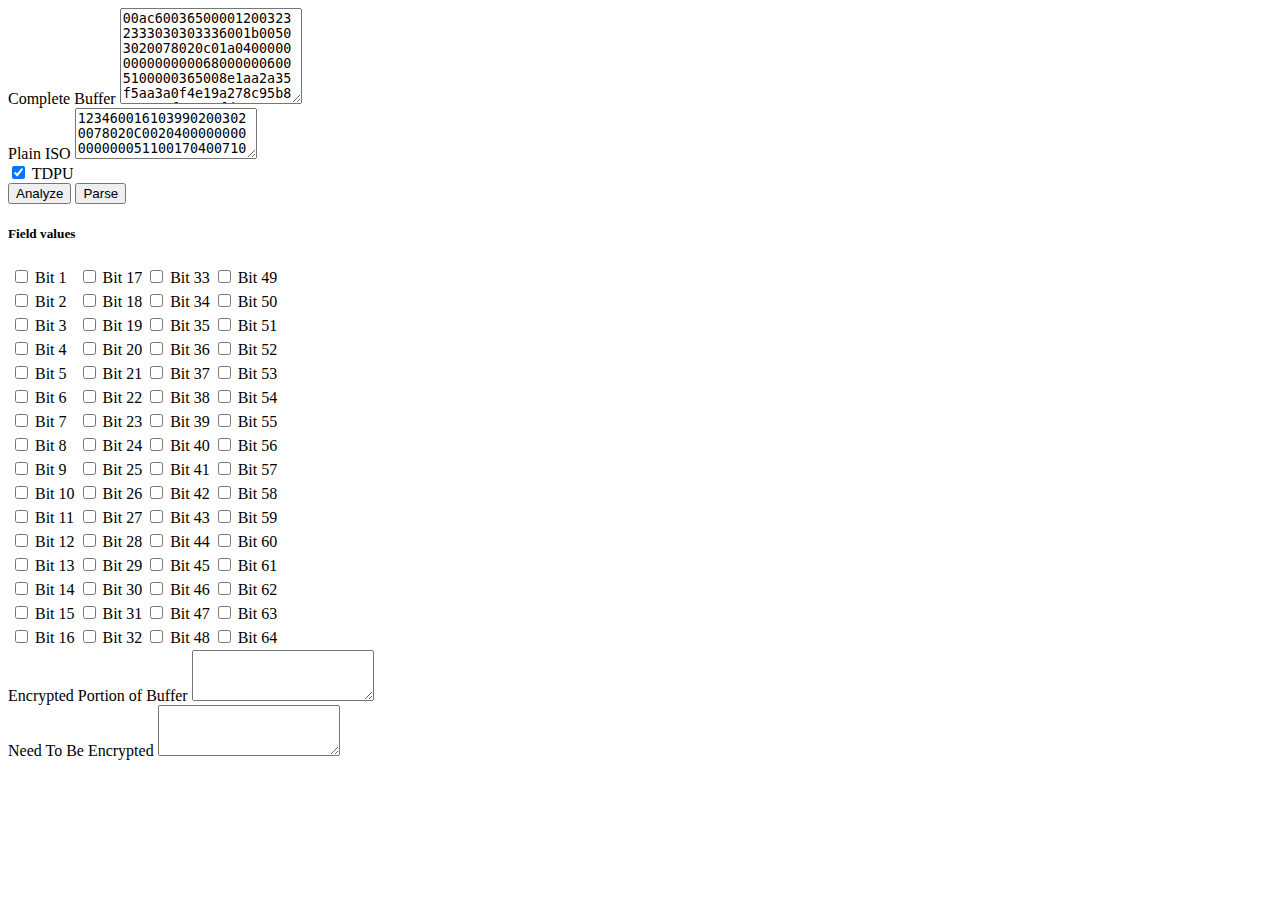
==== commit 700caf23: "Add TDPU check" ====
--- a/index.html
+++ b/index.html
@@ -1,5 +1,5 @@
 <!DOCTYPE html>
-<html>
+<html lang="">
   <head>
     <meta charset="utf-8" />
     <meta name="viewport" content="width=device-width, initial-scale=1" />
@@ -17,9 +17,7 @@
         <div class="row">
           <div class="col-5 align-items-center visually-hidden">
             <div class="p-3">
-              <label for="completeBuffer" class="form-label"
-                >Complete Buffer</label
-              >
+              <label for="completeBuffer" class="form-label">Complete Buffer</label>
               <textarea class="form-control" id="completeBuffer" rows="6">
 [base64]</textarea
               >
@@ -33,21 +31,15 @@
               >
             </div>
           </div>
-          <div class="col-12 col-sm-10 align-items-start">
-            <button
-              type="button"
-              class="btn btn-primary visually-hidden mb-3"
-              onclick="analyze()"
-            >
+          <div class="col-12 col-sm-10">
+            <div class="form-check form-check-inline">
+              <input class="form-check-input" type="checkbox" id="tdpu-check" checked />
+              <label class="form-check-label" for="tdpu-check"> TDPU </label>
+            </div>
+            <button type="button" class="btn btn-primary visually-hidden mb-3" onclick="analyze()">
               Analyze
             </button>
-            <button
-              type="button"
-              class="btn btn-primary mb-3"
-              onclick="parse()"
-            >
-              Parse
-            </button>
+            <button type="button" class="btn btn-primary mb-3" onclick="parse()">Parse</button>
           </div>
         </div>
         <div id="parse-result" class="row">
@@ -59,782 +51,416 @@
               <tr>
                 <td>
                   <div class="form-check form-check-inline">
-                    <input
-                      class="form-check-input"
-                      type="checkbox"
-                      id="bit-1"
-                    />
+                    <input class="form-check-input" type="checkbox" id="bit-1" />
                     <label class="form-check-label" for="bit-1"> Bit 1 </label>
                   </div>
                 </td>
                 <td>
                   <div class="form-check form-check-inline">
-                    <input
-                      class="form-check-input"
-                      type="checkbox"
-                      id="bit-17"
-                    />
-                    <label class="form-check-label" for="bit-17">
-                      Bit 17
-                    </label>
-                  </div>
-                </td>
-                <td>
-                  <div class="form-check form-check-inline">
-                    <input
-                      class="form-check-input"
-                      type="checkbox"
-                      id="bit-33"
-                    />
-                    <label class="form-check-label" for="bit-33">
-                      Bit 33
-                    </label>
-                  </div>
-                </td>
-                <td>
-                  <div class="form-check form-check-inline">
-                    <input
-                      class="form-check-input"
-                      type="checkbox"
-                      id="bit-49"
-                    />
-                    <label class="form-check-label" for="bit-49">
-                      Bit 49
-                    </label>
-                  </div>
-                </td>
-              </tr>
-              <tr>
-                <td>
-                  <div class="form-check form-check-inline">
-                    <input
-                      class="form-check-input"
-                      type="checkbox"
-                      id="bit-2"
-                    />
+                    <input class="form-check-input" type="checkbox" id="bit-17" />
+                    <label class="form-check-label" for="bit-17"> Bit 17 </label>
+                  </div>
+                </td>
+                <td>
+                  <div class="form-check form-check-inline">
+                    <input class="form-check-input" type="checkbox" id="bit-33" />
+                    <label class="form-check-label" for="bit-33"> Bit 33 </label>
+                  </div>
+                </td>
+                <td>
+                  <div class="form-check form-check-inline">
+                    <input class="form-check-input" type="checkbox" id="bit-49" />
+                    <label class="form-check-label" for="bit-49"> Bit 49 </label>
+                  </div>
+                </td>
+              </tr>
+              <tr>
+                <td>
+                  <div class="form-check form-check-inline">
+                    <input class="form-check-input" type="checkbox" id="bit-2" />
                     <label class="form-check-label" for="bit-2"> Bit 2 </label>
                   </div>
                 </td>
                 <td>
                   <div class="form-check form-check-inline">
-                    <input
-                      class="form-check-input"
-                      type="checkbox"
-                      id="bit-18"
-                    />
-                    <label class="form-check-label" for="bit-18">
-                      Bit 18
-                    </label>
-                  </div>
-                </td>
-                <td>
-                  <div class="form-check form-check-inline">
-                    <input
-                      class="form-check-input"
-                      type="checkbox"
-                      id="bit-34"
-                    />
-                    <label class="form-check-label" for="bit-34">
-                      Bit 34
-                    </label>
-                  </div>
-                </td>
-                <td>
-                  <div class="form-check form-check-inline">
-                    <input
-                      class="form-check-input"
-                      type="checkbox"
-                      id="bit-50"
-                    />
-                    <label class="form-check-label" for="bit-50">
-                      Bit 50
-                    </label>
-                  </div>
-                </td>
-              </tr>
-              <tr>
-                <td>
-                  <div class="form-check form-check-inline">
-                    <input
-                      class="form-check-input"
-                      type="checkbox"
-                      id="bit-3"
-                    />
+                    <input class="form-check-input" type="checkbox" id="bit-18" />
+                    <label class="form-check-label" for="bit-18"> Bit 18 </label>
+                  </div>
+                </td>
+                <td>
+                  <div class="form-check form-check-inline">
+                    <input class="form-check-input" type="checkbox" id="bit-34" />
+                    <label class="form-check-label" for="bit-34"> Bit 34 </label>
+                  </div>
+                </td>
+                <td>
+                  <div class="form-check form-check-inline">
+                    <input class="form-check-input" type="checkbox" id="bit-50" />
+                    <label class="form-check-label" for="bit-50"> Bit 50 </label>
+                  </div>
+                </td>
+              </tr>
+              <tr>
+                <td>
+                  <div class="form-check form-check-inline">
+                    <input class="form-check-input" type="checkbox" id="bit-3" />
                     <label class="form-check-label" for="bit-3"> Bit 3 </label>
                   </div>
                 </td>
                 <td>
                   <div class="form-check form-check-inline">
-                    <input
-                      class="form-check-input"
-                      type="checkbox"
-                      id="bit-19"
-                    />
-                    <label class="form-check-label" for="bit-19">
-                      Bit 19
-                    </label>
-                  </div>
-                </td>
-                <td>
-                  <div class="form-check form-check-inline">
-                    <input
-                      class="form-check-input"
-                      type="checkbox"
-                      id="bit-35"
-                    />
-                    <label class="form-check-label" for="bit-35">
-                      Bit 35
-                    </label>
-                  </div>
-                </td>
-                <td>
-                  <div class="form-check form-check-inline">
-                    <input
-                      class="form-check-input"
-                      type="checkbox"
-                      id="bit-51"
-                    />
-                    <label class="form-check-label" for="bit-51">
-                      Bit 51
-                    </label>
-                  </div>
-                </td>
-              </tr>
-              <tr>
-                <td>
-                  <div class="form-check form-check-inline">
-                    <input
-                      class="form-check-input"
-                      type="checkbox"
-                      id="bit-4"
-                    />
+                    <input class="form-check-input" type="checkbox" id="bit-19" />
+                    <label class="form-check-label" for="bit-19"> Bit 19 </label>
+                  </div>
+                </td>
+                <td>
+                  <div class="form-check form-check-inline">
+                    <input class="form-check-input" type="checkbox" id="bit-35" />
+                    <label class="form-check-label" for="bit-35"> Bit 35 </label>
+                  </div>
+                </td>
+                <td>
+                  <div class="form-check form-check-inline">
+                    <input class="form-check-input" type="checkbox" id="bit-51" />
+                    <label class="form-check-label" for="bit-51"> Bit 51 </label>
+                  </div>
+                </td>
+              </tr>
+              <tr>
+                <td>
+                  <div class="form-check form-check-inline">
+                    <input class="form-check-input" type="checkbox" id="bit-4" />
                     <label class="form-check-label" for="bit-4"> Bit 4 </label>
                   </div>
                 </td>
                 <td>
                   <div class="form-check form-check-inline">
-                    <input
-                      class="form-check-input"
-                      type="checkbox"
-                      id="bit-20"
-                    />
-                    <label class="form-check-label" for="bit-20">
-                      Bit 20
-                    </label>
-                  </div>
-                </td>
-                <td>
-                  <div class="form-check form-check-inline">
-                    <input
-                      class="form-check-input"
-                      type="checkbox"
-                      id="bit-36"
-                    />
-                    <label class="form-check-label" for="bit-36">
-                      Bit 36
-                    </label>
-                  </div>
-                </td>
-                <td>
-                  <div class="form-check form-check-inline">
-                    <input
-                      class="form-check-input"
-                      type="checkbox"
-                      id="bit-52"
-                    />
-                    <label class="form-check-label" for="bit-52">
-                      Bit 52
-                    </label>
-                  </div>
-                </td>
-              </tr>
-              <tr>
-                <td>
-                  <div class="form-check form-check-inline">
-                    <input
-                      class="form-check-input"
-                      type="checkbox"
-                      id="bit-5"
-                    />
+                    <input class="form-check-input" type="checkbox" id="bit-20" />
+                    <label class="form-check-label" for="bit-20"> Bit 20 </label>
+                  </div>
+                </td>
+                <td>
+                  <div class="form-check form-check-inline">
+                    <input class="form-check-input" type="checkbox" id="bit-36" />
+                    <label class="form-check-label" for="bit-36"> Bit 36 </label>
+                  </div>
+                </td>
+                <td>
+                  <div class="form-check form-check-inline">
+                    <input class="form-check-input" type="checkbox" id="bit-52" />
+                    <label class="form-check-label" for="bit-52"> Bit 52 </label>
+                  </div>
+                </td>
+              </tr>
+              <tr>
+                <td>
+                  <div class="form-check form-check-inline">
+                    <input class="form-check-input" type="checkbox" id="bit-5" />
                     <label class="form-check-label" for="bit-5"> Bit 5 </label>
                   </div>
                 </td>
                 <td>
                   <div class="form-check form-check-inline">
-                    <input
-                      class="form-check-input"
-                      type="checkbox"
-                      id="bit-21"
-                    />
-                    <label class="form-check-label" for="bit-21">
-                      Bit 21
-                    </label>
-                  </div>
-                </td>
-                <td>
-                  <div class="form-check form-check-inline">
-                    <input
-                      class="form-check-input"
-                      type="checkbox"
-                      id="bit-37"
-                    />
-                    <label class="form-check-label" for="bit-37">
-                      Bit 37
-                    </label>
-                  </div>
-                </td>
-                <td>
-                  <div class="form-check form-check-inline">
-                    <input
-                      class="form-check-input"
-                      type="checkbox"
-                      id="bit-53"
-                    />
-                    <label class="form-check-label" for="bit-53">
-                      Bit 53
-                    </label>
-                  </div>
-                </td>
-              </tr>
-              <tr>
-                <td>
-                  <div class="form-check form-check-inline">
-                    <input
-                      class="form-check-input"
-                      type="checkbox"
-                      id="bit-6"
-                    />
+                    <input class="form-check-input" type="checkbox" id="bit-21" />
+                    <label class="form-check-label" for="bit-21"> Bit 21 </label>
+                  </div>
+                </td>
+                <td>
+                  <div class="form-check form-check-inline">
+                    <input class="form-check-input" type="checkbox" id="bit-37" />
+                    <label class="form-check-label" for="bit-37"> Bit 37 </label>
+                  </div>
+                </td>
+                <td>
+                  <div class="form-check form-check-inline">
+                    <input class="form-check-input" type="checkbox" id="bit-53" />
+                    <label class="form-check-label" for="bit-53"> Bit 53 </label>
+                  </div>
+                </td>
+              </tr>
+              <tr>
+                <td>
+                  <div class="form-check form-check-inline">
+                    <input class="form-check-input" type="checkbox" id="bit-6" />
                     <label class="form-check-label" for="bit-6"> Bit 6 </label>
                   </div>
                 </td>
                 <td>
                   <div class="form-check form-check-inline">
-                    <input
-                      class="form-check-input"
-                      type="checkbox"
-                      id="bit-22"
-                    />
-                    <label class="form-check-label" for="bit-22">
-                      Bit 22
-                    </label>
-                  </div>
-                </td>
-                <td>
-                  <div class="form-check form-check-inline">
-                    <input
-                      class="form-check-input"
-                      type="checkbox"
-                      id="bit-38"
-                    />
-                    <label class="form-check-label" for="bit-38">
-                      Bit 38
-                    </label>
-                  </div>
-                </td>
-                <td>
-                  <div class="form-check form-check-inline">
-                    <input
-                      class="form-check-input"
-                      type="checkbox"
-                      id="bit-54"
-                    />
-                    <label class="form-check-label" for="bit-54">
-                      Bit 54
-                    </label>
-                  </div>
-                </td>
-              </tr>
-              <tr>
-                <td>
-                  <div class="form-check form-check-inline">
-                    <input
-                      class="form-check-input"
-                      type="checkbox"
-                      id="bit-7"
-                    />
+                    <input class="form-check-input" type="checkbox" id="bit-22" />
+                    <label class="form-check-label" for="bit-22"> Bit 22 </label>
+                  </div>
+                </td>
+                <td>
+                  <div class="form-check form-check-inline">
+                    <input class="form-check-input" type="checkbox" id="bit-38" />
+                    <label class="form-check-label" for="bit-38"> Bit 38 </label>
+                  </div>
+                </td>
+                <td>
+                  <div class="form-check form-check-inline">
+                    <input class="form-check-input" type="checkbox" id="bit-54" />
+                    <label class="form-check-label" for="bit-54"> Bit 54 </label>
+                  </div>
+                </td>
+              </tr>
+              <tr>
+                <td>
+                  <div class="form-check form-check-inline">
+                    <input class="form-check-input" type="checkbox" id="bit-7" />
                     <label class="form-check-label" for="bit-7"> Bit 7 </label>
                   </div>
                 </td>
                 <td>
                   <div class="form-check form-check-inline">
-                    <input
-                      class="form-check-input"
-                      type="checkbox"
-                      id="bit-23"
-                    />
-                    <label class="form-check-label" for="bit-23">
-                      Bit 23
-                    </label>
-                  </div>
-                </td>
-                <td>
-                  <div class="form-check form-check-inline">
-                    <input
-                      class="form-check-input"
-                      type="checkbox"
-                      id="bit-39"
-                    />
-                    <label class="form-check-label" for="bit-39">
-                      Bit 39
-                    </label>
-                  </div>
-                </td>
-                <td>
-                  <div class="form-check form-check-inline">
-                    <input
-                      class="form-check-input"
-                      type="checkbox"
-                      id="bit-55"
-                    />
-                    <label class="form-check-label" for="bit-55">
-                      Bit 55
-                    </label>
-                  </div>
-                </td>
-              </tr>
-              <tr>
-                <td>
-                  <div class="form-check form-check-inline">
-                    <input
-                      class="form-check-input"
-                      type="checkbox"
-                      id="bit-8"
-                    />
+                    <input class="form-check-input" type="checkbox" id="bit-23" />
+                    <label class="form-check-label" for="bit-23"> Bit 23 </label>
+                  </div>
+                </td>
+                <td>
+                  <div class="form-check form-check-inline">
+                    <input class="form-check-input" type="checkbox" id="bit-39" />
+                    <label class="form-check-label" for="bit-39"> Bit 39 </label>
+                  </div>
+                </td>
+                <td>
+                  <div class="form-check form-check-inline">
+                    <input class="form-check-input" type="checkbox" id="bit-55" />
+                    <label class="form-check-label" for="bit-55"> Bit 55 </label>
+                  </div>
+                </td>
+              </tr>
+              <tr>
+                <td>
+                  <div class="form-check form-check-inline">
+                    <input class="form-check-input" type="checkbox" id="bit-8" />
                     <label class="form-check-label" for="bit-8"> Bit 8 </label>
                   </div>
                 </td>
                 <td>
                   <div class="form-check form-check-inline">
-                    <input
-                      class="form-check-input"
-                      type="checkbox"
-                      id="bit-24"
-                    />
-                    <label class="form-check-label" for="bit-24">
-                      Bit 24
-                    </label>
-                  </div>
-                </td>
-                <td>
-                  <div class="form-check form-check-inline">
-                    <input
-                      class="form-check-input"
-                      type="checkbox"
-                      id="bit-40"
-                    />
-                    <label class="form-check-label" for="bit-40">
-                      Bit 40
-                    </label>
-                  </div>
-                </td>
-                <td>
-                  <div class="form-check form-check-inline">
-                    <input
-                      class="form-check-input"
-                      type="checkbox"
-                      id="bit-56"
-                    />
-                    <label class="form-check-label" for="bit-56">
-                      Bit 56
-                    </label>
-                  </div>
-                </td>
-              </tr>
-              <tr>
-                <td>
-                  <div class="form-check form-check-inline">
-                    <input
-                      class="form-check-input"
-                      type="checkbox"
-                      id="bit-9"
-                    />
+                    <input class="form-check-input" type="checkbox" id="bit-24" />
+                    <label class="form-check-label" for="bit-24"> Bit 24 </label>
+                  </div>
+                </td>
+                <td>
+                  <div class="form-check form-check-inline">
+                    <input class="form-check-input" type="checkbox" id="bit-40" />
+                    <label class="form-check-label" for="bit-40"> Bit 40 </label>
+                  </div>
+                </td>
+                <td>
+                  <div class="form-check form-check-inline">
+                    <input class="form-check-input" type="checkbox" id="bit-56" />
+                    <label class="form-check-label" for="bit-56"> Bit 56 </label>
+                  </div>
+                </td>
+              </tr>
+              <tr>
+                <td>
+                  <div class="form-check form-check-inline">
+                    <input class="form-check-input" type="checkbox" id="bit-9" />
                     <label class="form-check-label" for="bit-9"> Bit 9 </label>
                   </div>
                 </td>
                 <td>
                   <div class="form-check form-check-inline">
-                    <input
-                      class="form-check-input"
-                      type="checkbox"
-                      id="bit-25"
-                    />
-                    <label class="form-check-label" for="bit-25">
-                      Bit 25
-                    </label>
-                  </div>
-                </td>
-                <td>
-                  <div class="form-check form-check-inline">
-                    <input
-                      class="form-check-input"
-                      type="checkbox"
-                      id="bit-41"
-                    />
-                    <label class="form-check-label" for="bit-41">
-                      Bit 41
-                    </label>
-                  </div>
-                </td>
-                <td>
-                  <div class="form-check form-check-inline">
-                    <input
-                      class="form-check-input"
-                      type="checkbox"
-                      id="bit-57"
-                    />
-                    <label class="form-check-label" for="bit-57">
-                      Bit 57
-                    </label>
-                  </div>
-                </td>
-              </tr>
-              <tr>
-                <td>
-                  <div class="form-check form-check-inline">
-                    <input
-                      class="form-check-input"
-                      type="checkbox"
-                      id="bit-10"
-                    />
-                    <label class="form-check-label" for="bit-10">
-                      Bit 10
-                    </label>
-                  </div>
-                </td>
-                <td>
-                  <div class="form-check form-check-inline">
-                    <input
-                      class="form-check-input"
-                      type="checkbox"
-                      id="bit-26"
-                    />
-                    <label class="form-check-label" for="bit-26">
-                      Bit 26
-                    </label>
-                  </div>
-                </td>
-                <td>
-                  <div class="form-check form-check-inline">
-                    <input
-                      class="form-check-input"
-                      type="checkbox"
-                      id="bit-42"
-                    />
-                    <label class="form-check-label" for="bit-42">
-                      Bit 42
-                    </label>
-                  </div>
-                </td>
-                <td>
-                  <div class="form-check form-check-inline">
-                    <input
-                      class="form-check-input"
-                      type="checkbox"
-                      id="bit-58"
-                    />
-                    <label class="form-check-label" for="bit-58">
-                      Bit 58
-                    </label>
-                  </div>
-                </td>
-              </tr>
-              <tr>
-                <td>
-                  <div class="form-check form-check-inline">
-                    <input
-                      class="form-check-input"
-                      type="checkbox"
-                      id="bit-11"
-                    />
-                    <label class="form-check-label" for="bit-11">
-                      Bit 11
-                    </label>
-                  </div>
-                </td>
-                <td>
-                  <div class="form-check form-check-inline">
-                    <input
-                      class="form-check-input"
-                      type="checkbox"
-                      id="bit-27"
-                    />
-                    <label class="form-check-label" for="bit-27">
-                      Bit 27
-                    </label>
-                  </div>
-                </td>
-                <td>
-                  <div class="form-check form-check-inline">
-                    <input
-                      class="form-check-input"
-                      type="checkbox"
-                      id="bit-43"
-                    />
-                    <label class="form-check-label" for="bit-43">
-                      Bit 43
-                    </label>
-                  </div>
-                </td>
-                <td>
-                  <div class="form-check form-check-inline">
-                    <input
-                      class="form-check-input"
-                      type="checkbox"
-                      id="bit-59"
-                    />
-                    <label class="form-check-label" for="bit-59">
-                      Bit 59
-                    </label>
-                  </div>
-                </td>
-              </tr>
-              <tr>
-                <td>
-                  <div class="form-check form-check-inline">
-                    <input
-                      class="form-check-input"
-                      type="checkbox"
-                      id="bit-12"
-                    />
-                    <label class="form-check-label" for="bit-12">
-                      Bit 12
-                    </label>
-                  </div>
-                </td>
-                <td>
-                  <div class="form-check form-check-inline">
-                    <input
-                      class="form-check-input"
-                      type="checkbox"
-                      id="bit-28"
-                    />
-                    <label class="form-check-label" for="bit-28">
-                      Bit 28
-                    </label>
-                  </div>
-                </td>
-                <td>
-                  <div class="form-check form-check-inline">
-                    <input
-                      class="form-check-input"
-                      type="checkbox"
-                      id="bit-44"
-                    />
-                    <label class="form-check-label" for="bit-44">
-                      Bit 44
-                    </label>
-                  </div>
-                </td>
-                <td>
-                  <div class="form-check form-check-inline">
-                    <input
-                      class="form-check-input"
-                      type="checkbox"
-                      id="bit-60"
-                    />
-                    <label class="form-check-label" for="bit-60">
-                      Bit 60
-                    </label>
-                  </div>
-                </td>
-              </tr>
-              <tr>
-                <td>
-                  <div class="form-check form-check-inline">
-                    <input
-                      class="form-check-input"
-                      type="checkbox"
-                      id="bit-13"
-                    />
-                    <label class="form-check-label" for="bit-13">
-                      Bit 13
-                    </label>
-                  </div>
-                </td>
-                <td>
-                  <div class="form-check form-check-inline">
-                    <input
-                      class="form-check-input"
-                      type="checkbox"
-                      id="bit-29"
-                    />
-                    <label class="form-check-label" for="bit-29">
-                      Bit 29
-                    </label>
-                  </div>
-                </td>
-                <td>
-                  <div class="form-check form-check-inline">
-                    <input
-                      class="form-check-input"
-                      type="checkbox"
-                      id="bit-45"
-                    />
-                    <label class="form-check-label" for="bit-45">
-                      Bit 45
-                    </label>
-                  </div>
-                </td>
-                <td>
-                  <div class="form-check form-check-inline">
-                    <input
-                      class="form-check-input"
-                      type="checkbox"
-                      id="bit-61"
-                    />
-                    <label class="form-check-label" for="bit-61">
-                      Bit 61
-                    </label>
-                  </div>
-                </td>
-              </tr>
-              <tr>
-                <td>
-                  <div class="form-check form-check-inline">
-                    <input
-                      class="form-check-input"
-                      type="checkbox"
-                      id="bit-14"
-                    />
-                    <label class="form-check-label" for="bit-14">
-                      Bit 14
-                    </label>
-                  </div>
-                </td>
-                <td>
-                  <div class="form-check form-check-inline">
-                    <input
-                      class="form-check-input"
-                      type="checkbox"
-                      id="bit-30"
-                    />
-                    <label class="form-check-label" for="bit-30">
-                      Bit 30
-                    </label>
-                  </div>
-                </td>
-                <td>
-                  <div class="form-check form-check-inline">
-                    <input
-                      class="form-check-input"
-                      type="checkbox"
-                      id="bit-46"
-                    />
-                    <label class="form-check-label" for="bit-46">
-                      Bit 46
-                    </label>
-                  </div>
-                </td>
-                <td>
-                  <div class="form-check form-check-inline">
-                    <input
-                      class="form-check-input"
-                      type="checkbox"
-                      id="bit-62"
-                    />
-                    <label class="form-check-label" for="bit-62">
-                      Bit 62
-                    </label>
-                  </div>
-                </td>
-              </tr>
-              <tr>
-                <td>
-                  <div class="form-check form-check-inline">
-                    <input
-                      class="form-check-input"
-                      type="checkbox"
-                      id="bit-15"
-                    />
-                    <label class="form-check-label" for="bit-15">
-                      Bit 15
-                    </label>
-                  </div>
-                </td>
-                <td>
-                  <div class="form-check form-check-inline">
-                    <input
-                      class="form-check-input"
-                      type="checkbox"
-                      id="bit-31"
-                    />
-                    <label class="form-check-label" for="bit-31">
-                      Bit 31
-                    </label>
-                  </div>
-                </td>
-                <td>
-                  <div class="form-check form-check-inline">
-                    <input
-                      class="form-check-input"
-                      type="checkbox"
-                      id="bit-47"
-                    />
-                    <label class="form-check-label" for="bit-47">
-                      Bit 47
-                    </label>
-                  </div>
-                </td>
-                <td>
-                  <div class="form-check form-check-inline">
-                    <input
-                      class="form-check-input"
-                      type="checkbox"
-                      id="bit-63"
-                    />
-                    <label class="form-check-label" for="bit-63">
-                      Bit 63
-                    </label>
-                  </div>
-                </td>
-              </tr>
-              <tr>
-                <td>
-                  <div class="form-check form-check-inline">
-                    <input
-                      class="form-check-input"
-                      type="checkbox"
-                      id="bit-16"
-                    />
-                    <label class="form-check-label" for="bit-16">
-                      Bit 16
-                    </label>
-                  </div>
-                </td>
-                <td>
-                  <div class="form-check form-check-inline">
-                    <input
-                      class="form-check-input"
-                      type="checkbox"
-                      id="bit-32"
-                    />
-                    <label class="form-check-label" for="bit-32">
-                      Bit 32
-                    </label>
-                  </div>
-                </td>
-                <td>
-                  <div class="form-check form-check-inline">
-                    <input
-                      class="form-check-input"
-                      type="checkbox"
-                      id="bit-48"
-                    />
-                    <label class="form-check-label" for="bit-48">
-                      Bit 48
-                    </label>
-                  </div>
-                </td>
-                <td>
-                  <div class="form-check form-check-inline">
-                    <input
-                      class="form-check-input"
-                      type="checkbox"
-                      id="bit-64"
-                    />
-                    <label class="form-check-label" for="bit-64">
-                      Bit 64
-                    </label>
+                    <input class="form-check-input" type="checkbox" id="bit-25" />
+                    <label class="form-check-label" for="bit-25"> Bit 25 </label>
+                  </div>
+                </td>
+                <td>
+                  <div class="form-check form-check-inline">
+                    <input class="form-check-input" type="checkbox" id="bit-41" />
+                    <label class="form-check-label" for="bit-41"> Bit 41 </label>
+                  </div>
+                </td>
+                <td>
+                  <div class="form-check form-check-inline">
+                    <input class="form-check-input" type="checkbox" id="bit-57" />
+                    <label class="form-check-label" for="bit-57"> Bit 57 </label>
+                  </div>
+                </td>
+              </tr>
+              <tr>
+                <td>
+                  <div class="form-check form-check-inline">
+                    <input class="form-check-input" type="checkbox" id="bit-10" />
+                    <label class="form-check-label" for="bit-10"> Bit 10 </label>
+                  </div>
+                </td>
+                <td>
+                  <div class="form-check form-check-inline">
+                    <input class="form-check-input" type="checkbox" id="bit-26" />
+                    <label class="form-check-label" for="bit-26"> Bit 26 </label>
+                  </div>
+                </td>
+                <td>
+                  <div class="form-check form-check-inline">
+                    <input class="form-check-input" type="checkbox" id="bit-42" />
+                    <label class="form-check-label" for="bit-42"> Bit 42 </label>
+                  </div>
+                </td>
+                <td>
+                  <div class="form-check form-check-inline">
+                    <input class="form-check-input" type="checkbox" id="bit-58" />
+                    <label class="form-check-label" for="bit-58"> Bit 58 </label>
+                  </div>
+                </td>
+              </tr>
+              <tr>
+                <td>
+                  <div class="form-check form-check-inline">
+                    <input class="form-check-input" type="checkbox" id="bit-11" />
+                    <label class="form-check-label" for="bit-11"> Bit 11 </label>
+                  </div>
+                </td>
+                <td>
+                  <div class="form-check form-check-inline">
+                    <input class="form-check-input" type="checkbox" id="bit-27" />
+                    <label class="form-check-label" for="bit-27"> Bit 27 </label>
+                  </div>
+                </td>
+                <td>
+                  <div class="form-check form-check-inline">
+                    <input class="form-check-input" type="checkbox" id="bit-43" />
+                    <label class="form-check-label" for="bit-43"> Bit 43 </label>
+                  </div>
+                </td>
+                <td>
+                  <div class="form-check form-check-inline">
+                    <input class="form-check-input" type="checkbox" id="bit-59" />
+                    <label class="form-check-label" for="bit-59"> Bit 59 </label>
+                  </div>
+                </td>
+              </tr>
+              <tr>
+                <td>
+                  <div class="form-check form-check-inline">
+                    <input class="form-check-input" type="checkbox" id="bit-12" />
+                    <label class="form-check-label" for="bit-12"> Bit 12 </label>
+                  </div>
+                </td>
+                <td>
+                  <div class="form-check form-check-inline">
+                    <input class="form-check-input" type="checkbox" id="bit-28" />
+                    <label class="form-check-label" for="bit-28"> Bit 28 </label>
+                  </div>
+                </td>
+                <td>
+                  <div class="form-check form-check-inline">
+                    <input class="form-check-input" type="checkbox" id="bit-44" />
+                    <label class="form-check-label" for="bit-44"> Bit 44 </label>
+                  </div>
+                </td>
+                <td>
+                  <div class="form-check form-check-inline">
+                    <input class="form-check-input" type="checkbox" id="bit-60" />
+                    <label class="form-check-label" for="bit-60"> Bit 60 </label>
+                  </div>
+                </td>
+              </tr>
+              <tr>
+                <td>
+                  <div class="form-check form-check-inline">
+                    <input class="form-check-input" type="checkbox" id="bit-13" />
+                    <label class="form-check-label" for="bit-13"> Bit 13 </label>
+                  </div>
+                </td>
+                <td>
+                  <div class="form-check form-check-inline">
+                    <input class="form-check-input" type="checkbox" id="bit-29" />
+                    <label class="form-check-label" for="bit-29"> Bit 29 </label>
+                  </div>
+                </td>
+                <td>
+                  <div class="form-check form-check-inline">
+                    <input class="form-check-input" type="checkbox" id="bit-45" />
+                    <label class="form-check-label" for="bit-45"> Bit 45 </label>
+                  </div>
+                </td>
+                <td>
+                  <div class="form-check form-check-inline">
+                    <input class="form-check-input" type="checkbox" id="bit-61" />
+                    <label class="form-check-label" for="bit-61"> Bit 61 </label>
+                  </div>
+                </td>
+              </tr>
+              <tr>
+                <td>
+                  <div class="form-check form-check-inline">
+                    <input class="form-check-input" type="checkbox" id="bit-14" />
+                    <label class="form-check-label" for="bit-14"> Bit 14 </label>
+                  </div>
+                </td>
+                <td>
+                  <div class="form-check form-check-inline">
+                    <input class="form-check-input" type="checkbox" id="bit-30" />
+                    <label class="form-check-label" for="bit-30"> Bit 30 </label>
+                  </div>
+                </td>
+                <td>
+                  <div class="form-check form-check-inline">
+                    <input class="form-check-input" type="checkbox" id="bit-46" />
+                    <label class="form-check-label" for="bit-46"> Bit 46 </label>
+                  </div>
+                </td>
+                <td>
+                  <div class="form-check form-check-inline">
+                    <input class="form-check-input" type="checkbox" id="bit-62" />
+                    <label class="form-check-label" for="bit-62"> Bit 62 </label>
+                  </div>
+                </td>
+              </tr>
+              <tr>
+                <td>
+                  <div class="form-check form-check-inline">
+                    <input class="form-check-input" type="checkbox" id="bit-15" />
+                    <label class="form-check-label" for="bit-15"> Bit 15 </label>
+                  </div>
+                </td>
+                <td>
+                  <div class="form-check form-check-inline">
+                    <input class="form-check-input" type="checkbox" id="bit-31" />
+                    <label class="form-check-label" for="bit-31"> Bit 31 </label>
+                  </div>
+                </td>
+                <td>
+                  <div class="form-check form-check-inline">
+                    <input class="form-check-input" type="checkbox" id="bit-47" />
+                    <label class="form-check-label" for="bit-47"> Bit 47 </label>
+                  </div>
+                </td>
+                <td>
+                  <div class="form-check form-check-inline">
+                    <input class="form-check-input" type="checkbox" id="bit-63" />
+                    <label class="form-check-label" for="bit-63"> Bit 63 </label>
+                  </div>
+                </td>
+              </tr>
+              <tr>
+                <td>
+                  <div class="form-check form-check-inline">
+                    <input class="form-check-input" type="checkbox" id="bit-16" />
+                    <label class="form-check-label" for="bit-16"> Bit 16 </label>
+                  </div>
+                </td>
+                <td>
+                  <div class="form-check form-check-inline">
+                    <input class="form-check-input" type="checkbox" id="bit-32" />
+                    <label class="form-check-label" for="bit-32"> Bit 32 </label>
+                  </div>
+                </td>
+                <td>
+                  <div class="form-check form-check-inline">
+                    <input class="form-check-input" type="checkbox" id="bit-48" />
+                    <label class="form-check-label" for="bit-48"> Bit 48 </label>
+                  </div>
+                </td>
+                <td>
+                  <div class="form-check form-check-inline">
+                    <input class="form-check-input" type="checkbox" id="bit-64" />
+                    <label class="form-check-label" for="bit-64"> Bit 64 </label>
                   </div>
                 </td>
               </tr>
@@ -844,9 +470,7 @@
         <div id="parsed" class="row">
           <div class="col-5 align-items-center">
             <div class="p-3">
-              <label for="encryptedBuffer" class="form-label"
-                >Encrypted Portion of Buffer</label
-              >
+              <label for="encryptedBuffer" class="form-label">Encrypted Portion of Buffer</label>
               <textarea
                 class="form-control"
                 id="encryptedBuffer"
@@ -857,32 +481,22 @@
           </div>
           <div class="col-5 align-items-center">
             <div class="p-3">
-              <label for="plainBuffer" class="form-label"
-                >Need To Be Encrypted</label
-              >
-              <textarea
-                class="form-control"
-                id="plainBuffer"
-                rows="3"
-              ></textarea>
+              <label for="plainBuffer" class="form-label">Need To Be Encrypted</label>
+              <textarea class="form-control" id="plainBuffer" rows="3"></textarea>
             </div>
           </div>
         </div>
       </form>
     </div>
 
+    <script src="constant.js" type="text/javascript"></script>
     <script type="text/javascript">
       function analyze() {
-        const completeBuffer = document
-          .getElementById("completeBuffer")
-          .value.toLowerCase();
-        const plainIso = document
-          .getElementById("plainIso")
-          .value.toLowerCase();
-        const encryptedPortion = document.getElementById("encryptedBuffer");
-        const plainBuffer = document.getElementById("plainBuffer");
-
-        const terminalId = completeBuffer.substring(18, 34);
+        const completeBuffer = document.getElementById('completeBuffer').value.toLowerCase();
+        const plainIso = document.getElementById('plainIso').value.toLowerCase();
+        const encryptedPortion = document.getElementById('encryptedBuffer');
+        const plainBuffer = document.getElementById('plainBuffer');
+
         const startEncrypt = completeBuffer.substring(34, 38);
         const length = completeBuffer.substring(38, 42);
 
@@ -890,12 +504,9 @@
         const end = start + parseInt(length, 16) * 2;
 
         const plain = plainIso
-          .replace(completeBuffer.substring(42, start), "*")
-          .replace(completeBuffer.substring(end), "^");
-        const clearText = plain.substring(
-          plain.indexOf("*") + 1,
-          plain.indexOf("^")
-        );
+          .replace(completeBuffer.substring(42, start), '*')
+          .replace(completeBuffer.substring(end), '^');
+        const clearText = plain.substring(plain.indexOf('*') + 1, plain.indexOf('^'));
         console.log(plain);
 
         encryptedPortion.value = completeBuffer.substring(start, end);
@@ -904,16 +515,22 @@
       }
 
       function parse() {
-        const paddingFix = (iso, fieldLength, valueLength, padding) => {
+        /**
+         * Determines which side of nibble padding need to be trimmed.
+         */
+        const removePadding = (iso, fieldLength, valueLength, padding) => {
+          if (fieldLength < valueLength) throw 'Invalid length';
           if (fieldLength <= valueLength) return iso;
 
-          if (!!padding && padding === "end")
-            return iso.substring(0, valueLength);
+          if (!!padding && padding === 'end') return iso.substring(0, valueLength);
           else return iso.substring(iso.length - valueLength);
         };
 
+        /**
+         * Each hex is = 1 nibble byte
+         */
         const getFieldLength = (length, encoding) => {
-          if (encoding !== "hex") return length * 2;
+          if (encoding !== 'hex') return length * 2;
           return length % 2 === 1 ? length + 1 : length;
         };
 
@@ -924,257 +541,91 @@
           const rawLength = parseInt(iso.substring(0, lengthOfLength));
 
           const fieldLength = getFieldLength(rawLength, encoding);
-          const valueLength = encoding === "hex" ? rawLength : rawLength * 2;
+          const valueLength = encoding === 'hex' ? rawLength : rawLength * 2;
+          const fieldHex = iso.substring(lengthOfLength, lengthOfLength + fieldLength);
 
           return {
             rest: iso.substring(lengthOfLength + fieldLength),
-            value: paddingFix(
-              iso.substring(lengthOfLength, lengthOfLength + fieldLength),
-              fieldLength,
-              valueLength,
-              padding
-            ),
+            value: removePadding(fieldHex, fieldLength, valueLength, padding),
           };
         };
 
         const getFixedLengthField = (iso, metadata) => {
           const { nibbleLength, encoding, padding } = metadata;
-          const length = getFieldLength(nibbleLength, encoding);
-
-          const valueLength =
-            encoding === "hex" ? nibbleLength : nibbleLength * 2;
+          const fieldLength = getFieldLength(nibbleLength, encoding);
+          const fieldHex = iso.substring(0, fieldLength);
+
+          const valueLength = encoding === ENCODING.HEX ? nibbleLength : nibbleLength * 2;
           return {
-            rest: iso.substring(length),
-            value: paddingFix(
-              iso.substring(0, length),
-              length,
-              valueLength,
-              padding
-            ),
+            rest: iso.substring(fieldLength),
+            value: removePadding(fieldHex, fieldLength, valueLength, padding),
           };
         };
 
-        const plainIso = document
-          .getElementById("plainIso")
-          .value.toLowerCase();
-
-        let fieldHtml = "<h5>Field values</h5>";
-
+        const plainIso = document.getElementById('plainIso').value.toLowerCase();
+        const isTDPU = document.getElementById('tdpu-check').checked;
+        const indexOfIsoHeader = isTDPU ? INDEX.WITH_TDPU : INDEX.NO_TDPU;
         const bitmapArray = plainIso
-          .substring(18, 34)
-          .split("")
-          .map((bit) => parseInt(bit, 16).toString(2).padStart(4, "0"))
-          .join("");
-
-        bitmapArray.split("").map((value, index) => {
-          document.getElementById(`bit-${index + 1}`).checked = "1" === value;
+          .substring(indexOfIsoHeader.BITMAP.start, indexOfIsoHeader.BITMAP.end)
+          .split('')
+          .map((bit) => parseInt(bit, RADIX.HEX).toString(RADIX.BIN).padStart(4, '0'))
+          .join('')
+          .split('');
+
+        bitmapArray.forEach((value, index) => {
+          document.getElementById(`bit-${index + 1}`).checked = '1' === value;
         });
 
-        const values = metadata
-          .reduce(
+        try {
+          const isoFields = metadata.reduce(
             ({ rest, fields }, meta) => {
-              if (bitmapArray[meta.index - 1] === "0") return { rest, fields };
+              if (bitmapArray[meta.index - 1] === '0') return { rest, fields };
 
               const field =
-                meta.lengthMeta.type === "var"
+                meta.lengthMeta.type === 'var'
                   ? getVariableLengthField(rest, meta)
                   : getFixedLengthField(rest, meta);
 
               const fieldValue =
-                meta.encoding === "ascii"
+                meta.encoding === ENCODING.ASCII
                   ? field.value
                       .match(/(..?)/g)
                       .map((hex) => String.fromCharCode(parseInt(hex, 16)))
-                      .join("")
+                      .join('')
                   : field.value;
 
               fields.push({ index: meta.index, value: fieldValue });
               return { rest: field.rest, fields };
             },
-            { rest: plainIso.substring(34), fields: [] }
-          )
-          .fields.sort((f1, f2) => f1.index - f2.index)
-          .map((field) => {
-            return `<div class="col-auto">
-                        <div class="input-group input-group-sm mb-1">
-                          <div class="input-group-prepend"><div class="input-group-text">${field.index}</div></div>
-                          <input type="text" class="form-control" value="${field.value}"/>
-                        </div>
-                    </div>`;
-          })
-          .join("");
-
-        document.getElementById("result").innerHTML =
-          "<h5>Field values</h5>" + values;
-        console.log(values);
+            { rest: plainIso.substring(indexOfIsoHeader.BITMAP.end), fields: [] },
+          );
+
+          const values = isoFields.fields
+            .sort((f1, f2) => f1.index - f2.index)
+            .map(({ index, value }) => getFieldHtml(index.toString(), value))
+            .join('');
+
+          const header = getFieldHtml(
+            'TDPU',
+            isTDPU
+              ? plainIso.substring(indexOfIsoHeader.TDPU.start, indexOfIsoHeader.TDPU.end)
+              : 'No TDPU',
+          );
+          const mti = getFieldHtml(
+            'MTI',
+            plainIso.substring(indexOfIsoHeader.MTI.start, indexOfIsoHeader.MTI.end),
+          );
+
+          document.getElementById('result').innerHTML =
+            H5_FIELD_VALUE +
+            (isoFields.rest
+              ? `<p style="color: darkred">ISO cannot be fully parsed.</p>`
+              : header + mti + values);
+        } catch (e) {
+          document.getElementById('result').innerHTML =
+            H5_FIELD_VALUE + `<p style="color: darkred">Error ${e.toString()}</p>`;
+        }
       }
-
-      const metadata = [
-        {
-          padding: "end",
-          index: 2,
-          nibbleLength: 19,
-          encoding: "hex",
-          lengthMeta: { type: "var", length: 2 },
-        },
-        {
-          index: 3,
-          nibbleLength: 6,
-          encoding: "hex",
-          lengthMeta: { type: "fixed", length: 2 },
-        },
-        {
-          index: 4,
-          nibbleLength: 12,
-          encoding: "hex",
-          lengthMeta: { type: "fixed", length: 2 },
-        },
-        {
-          index: 11,
-          nibbleLength: 6,
-          encoding: "hex",
-          lengthMeta: { type: "fixed", length: 2 },
-        },
-        {
-          index: 12,
-          nibbleLength: 6,
-          encoding: "hex",
-          lengthMeta: { type: "fixed" },
-        },
-        {
-          index: 13,
-          nibbleLength: 4,
-          encoding: "hex",
-          lengthMeta: { type: "fixed" },
-        },
-        {
-          index: 14,
-          nibbleLength: 4,
-          encoding: "hex",
-          lengthMeta: { type: "fixed" },
-        },
-        {
-          index: 22,
-          nibbleLength: 3,
-          encoding: "hex",
-          lengthMeta: { type: "fixed" },
-        },
-        {
-          index: 23,
-          nibbleLength: 3,
-          encoding: "hex",
-          lengthMeta: { type: "fixed" },
-        },
-        {
-          index: 24,
-          nibbleLength: 3,
-          encoding: "hex",
-          lengthMeta: { type: "fixed" },
-        },
-        {
-          index: 25,
-          nibbleLength: 2,
-          encoding: "hex",
-          lengthMeta: { type: "fixed" },
-        },
-        {
-          padding: "end",
-          index: 35,
-          nibbleLength: 37,
-          encoding: "hex",
-          lengthMeta: { type: "var", length: 2 },
-        },
-        {
-          index: 37,
-          nibbleLength: 12,
-          encoding: "ascii",
-          lengthMeta: { type: "fixed" },
-        },
-        {
-          index: 38,
-          nibbleLength: 6,
-          encoding: "ascii",
-          lengthMeta: { type: "fixed" },
-        },
-        {
-          index: 39,
-          nibbleLength: 2,
-          encoding: "ascii",
-          lengthMeta: { type: "fixed" },
-        },
-        {
-          index: 41,
-          nibbleLength: 8,
-          encoding: "ascii",
-          lengthMeta: { type: "fixed" },
-        },
-        {
-          index: 42,
-          nibbleLength: 15,
-          encoding: "ascii",
-          lengthMeta: { type: "fixed" },
-        },
-        {
-          index: 44,
-          nibbleLength: 25,
-          encoding: "ascii",
-          lengthMeta: { type: "var", length: 2 },
-        },
-        {
-          index: 45,
-          nibbleLength: 76,
-          encoding: "ascii",
-          lengthMeta: { type: "var", length: 2 },
-        },
-        {
-          index: 52,
-          nibbleLength: 8,
-          encoding: "hex",
-          lengthMeta: { type: "fixed" },
-        },
-        {
-          index: 54,
-          nibbleLength: 120,
-          encoding: "ascii",
-          lengthMeta: { type: "fixed" },
-        },
-        {
-          index: 55,
-          nibbleLength: 255,
-          encoding: "binary",
-          lengthMeta: { type: "var", length: 4 },
-        },
-        {
-          index: 60,
-          nibbleLength: 999,
-          encoding: "ascii",
-          lengthMeta: { type: "var", length: 4 },
-        },
-        {
-          index: 61,
-          nibbleLength: 999,
-          encoding: "ascii",
-          lengthMeta: { type: "var", length: 4 },
-        },
-        {
-          index: 62,
-          nibbleLength: 999,
-          encoding: "ascii",
-          lengthMeta: { type: "var", length: 4 },
-        },
-        {
-          index: 63,
-          nibbleLength: 999,
-          encoding: "ascii",
-          lengthMeta: { type: "var", length: 4 },
-        },
-        {
-          index: 64,
-          nibbleLength: 999,
-          encoding: "ascii",
-          lengthMeta: { type: "var", length: 4 },
-        },
-      ];
     </script>
   </body>
 </html>
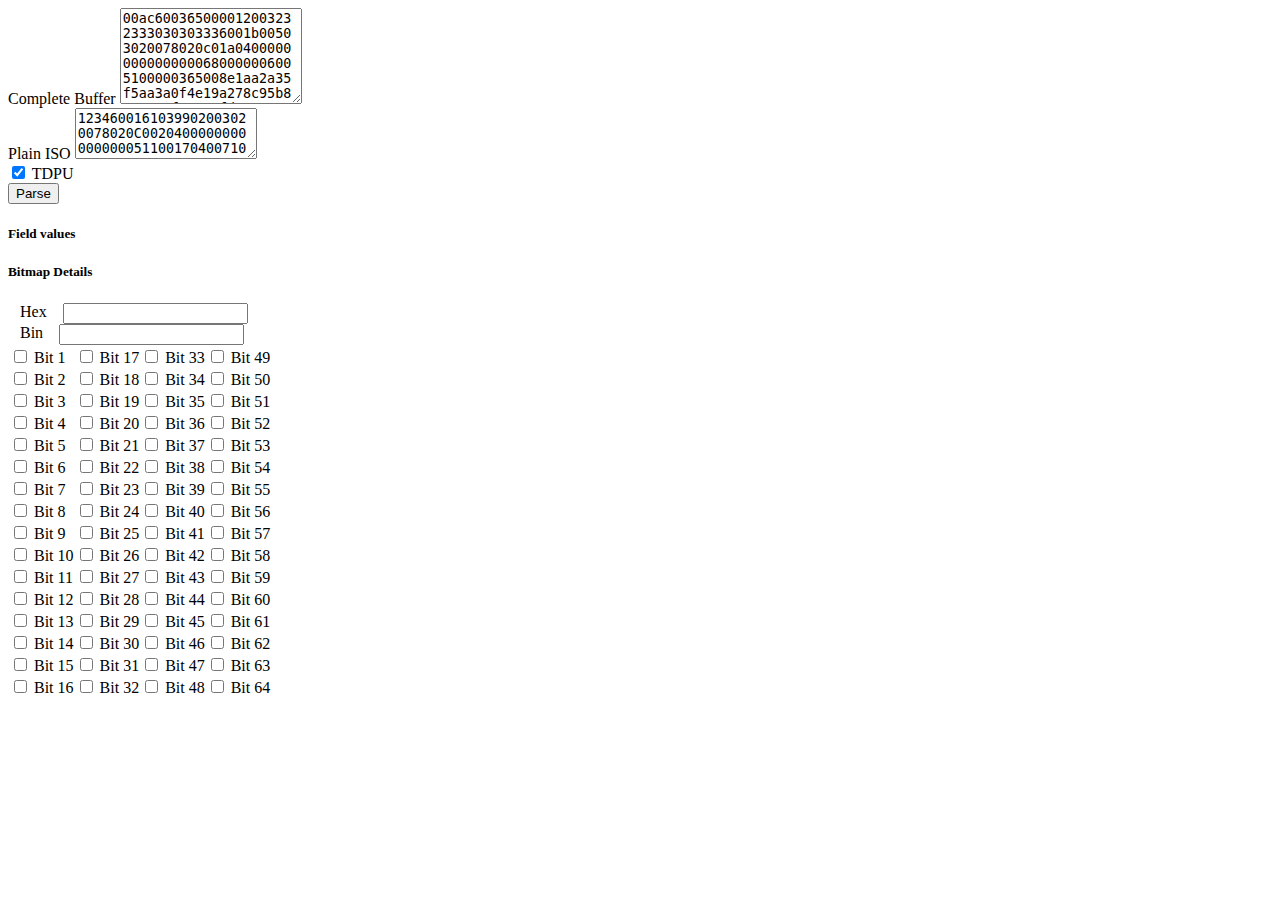
==== commit 8a704c03: "Add labels and improve some design" ====
--- a/index.html
+++ b/index.html
@@ -4,17 +4,19 @@
     <meta charset="utf-8" />
     <meta name="viewport" content="width=device-width, initial-scale=1" />
     <link
-      href="https://cdn.jsdelivr.net/npm/bootstrap@5.1.3/dist/css/bootstrap.min.css"
+      href="https://cdn.jsdelivr.net/npm/bootstrap@5.2.0-beta1/dist/css/bootstrap.min.css"
       rel="stylesheet"
-      integrity="sha384-1BmE4kWBq78iYhFldvKuhfTAU6auU8tT94WrHftjDbrCEXSU1oBoqyl2QvZ6jIW3"
+      integrity="sha384-0evHe/X+R7YkIZDRvuzKMRqM+OrBnVFBL6DOitfPri4tjfHxaWutUpFmBp4vmVor"
       crossorigin="anonymous"
     />
+    <link href="override.css" rel="stylesheet" />
     <title>Encryption / Decryption</title>
   </head>
   <body>
     <div class="container">
       <form>
         <div class="row">
+          <!-- Encryption Part - Not Ready -->
           <div class="col-5 align-items-center visually-hidden">
             <div class="p-3">
               <label for="completeBuffer" class="form-label">Complete Buffer</label>
@@ -23,7 +25,9 @@
               >
             </div>
           </div>
-          <div class="col-12 col-sm-10 align-items-center">
+
+          <!-- ISO Message -->
+          <div class="col-12 col-sm-11 align-items-center">
             <div class="py-3">
               <label for="plainIso" class="form-label">Plain ISO</label>
               <textarea class="form-control" id="plainIso" rows="3">
@@ -31,22 +35,34 @@
               >
             </div>
           </div>
+
+          <!-- Filters -->
           <div class="col-12 col-sm-10">
             <div class="form-check form-check-inline">
               <input class="form-check-input" type="checkbox" id="tdpu-check" checked />
               <label class="form-check-label" for="tdpu-check"> TDPU </label>
             </div>
-            <button type="button" class="btn btn-primary visually-hidden mb-3" onclick="analyze()">
-              Analyze
-            </button>
             <button type="button" class="btn btn-primary mb-3" onclick="parse()">Parse</button>
           </div>
         </div>
+
+        <!-- Result -->
         <div id="parse-result" class="row">
-          <div id="result" class="col-10 col-md-5 p-3">
+          <div id="result" class="col-10 col-md-6 p-3">
             <h5>Field values</h5>
           </div>
           <div id="bitmap" class="col-10 col-md-5 p-3">
+            <h5>Bitmap Details</h5>
+            <div class="input-group input-group-sm mb-1">
+              <span class="input-group-text">Hex</span>
+              <input type="text" id="binary-bitmap" class="form-control" value="" />
+            </div>
+
+            <div class="input-group input-group-sm mb-1">
+              <span class="input-group-text">Bin</span>
+              <input type="text" id="hex-bitmap" class="form-control" value="" />
+            </div>
+
             <table class="table table-sm">
               <tr>
                 <td>
@@ -465,167 +481,27 @@
                 </td>
               </tr>
             </table>
-          </div>
-        </div>
-        <div id="parsed" class="row">
-          <div class="col-5 align-items-center">
-            <div class="p-3">
-              <label for="encryptedBuffer" class="form-label">Encrypted Portion of Buffer</label>
-              <textarea
-                class="form-control"
-                id="encryptedBuffer"
-                rows="3"
-                style="color: blue"
-              ></textarea>
-            </div>
-          </div>
-          <div class="col-5 align-items-center">
-            <div class="p-3">
-              <label for="plainBuffer" class="form-label">Need To Be Encrypted</label>
-              <textarea class="form-control" id="plainBuffer" rows="3"></textarea>
-            </div>
           </div>
         </div>
       </form>
     </div>
 
+    <script
+      src="https://code.jquery.com/jquery-3.2.1.slim.min.js"
+      integrity="sha384-KJ3o2DKtIkvYIK3UENzmM7KCkRr/rE9/Qpg6aAZGJwFDMVNA/GpGFF93hXpG5KkN"
+      crossorigin="anonymous"
+    ></script>
+    <script
+      src="https://cdn.jsdelivr.net/npm/@popperjs/core@2.11.5/dist/umd/popper.min.js"
+      integrity="sha384-Xe+8cL9oJa6tN/veChSP7q+mnSPaj5Bcu9mPX5F5xIGE0DVittaqT5lorf0EI7Vk"
+      crossorigin="anonymous"
+    ></script>
+    <script
+      src="https://cdn.jsdelivr.net/npm/bootstrap@5.2.0-beta1/dist/js/bootstrap.min.js"
+      integrity="sha384-kjU+l4N0Yf4ZOJErLsIcvOU2qSb74wXpOhqTvwVx3OElZRweTnQ6d31fXEoRD1Jy"
+      crossorigin="anonymous"
+    ></script>
     <script src="constant.js" type="text/javascript"></script>
-    <script type="text/javascript">
-      function analyze() {
-        const completeBuffer = document.getElementById('completeBuffer').value.toLowerCase();
-        const plainIso = document.getElementById('plainIso').value.toLowerCase();
-        const encryptedPortion = document.getElementById('encryptedBuffer');
-        const plainBuffer = document.getElementById('plainBuffer');
-
-        const startEncrypt = completeBuffer.substring(34, 38);
-        const length = completeBuffer.substring(38, 42);
-
-        const start = 42 + parseInt(startEncrypt, 16) * 2;
-        const end = start + parseInt(length, 16) * 2;
-
-        const plain = plainIso
-          .replace(completeBuffer.substring(42, start), '*')
-          .replace(completeBuffer.substring(end), '^');
-        const clearText = plain.substring(plain.indexOf('*') + 1, plain.indexOf('^'));
-        console.log(plain);
-
-        encryptedPortion.value = completeBuffer.substring(start, end);
-        plainBuffer.value = clearText;
-        parse();
-      }
-
-      function parse() {
-        /**
-         * Determines which side of nibble padding need to be trimmed.
-         */
-        const removePadding = (iso, fieldLength, valueLength, padding) => {
-          if (fieldLength < valueLength) throw 'Invalid length';
-          if (fieldLength <= valueLength) return iso;
-
-          if (!!padding && padding === 'end') return iso.substring(0, valueLength);
-          else return iso.substring(iso.length - valueLength);
-        };
-
-        /**
-         * Each hex is = 1 nibble byte
-         */
-        const getFieldLength = (length, encoding) => {
-          if (encoding !== 'hex') return length * 2;
-          return length % 2 === 1 ? length + 1 : length;
-        };
-
-        const getVariableLengthField = (iso, metadata) => {
-          const { lengthMeta, encoding, padding } = metadata;
-
-          const lengthOfLength = lengthMeta.length;
-          const rawLength = parseInt(iso.substring(0, lengthOfLength));
-
-          const fieldLength = getFieldLength(rawLength, encoding);
-          const valueLength = encoding === 'hex' ? rawLength : rawLength * 2;
-          const fieldHex = iso.substring(lengthOfLength, lengthOfLength + fieldLength);
-
-          return {
-            rest: iso.substring(lengthOfLength + fieldLength),
-            value: removePadding(fieldHex, fieldLength, valueLength, padding),
-          };
-        };
-
-        const getFixedLengthField = (iso, metadata) => {
-          const { nibbleLength, encoding, padding } = metadata;
-          const fieldLength = getFieldLength(nibbleLength, encoding);
-          const fieldHex = iso.substring(0, fieldLength);
-
-          const valueLength = encoding === ENCODING.HEX ? nibbleLength : nibbleLength * 2;
-          return {
-            rest: iso.substring(fieldLength),
-            value: removePadding(fieldHex, fieldLength, valueLength, padding),
-          };
-        };
-
-        const plainIso = document.getElementById('plainIso').value.toLowerCase();
-        const isTDPU = document.getElementById('tdpu-check').checked;
-        const indexOfIsoHeader = isTDPU ? INDEX.WITH_TDPU : INDEX.NO_TDPU;
-        const bitmapArray = plainIso
-          .substring(indexOfIsoHeader.BITMAP.start, indexOfIsoHeader.BITMAP.end)
-          .split('')
-          .map((bit) => parseInt(bit, RADIX.HEX).toString(RADIX.BIN).padStart(4, '0'))
-          .join('')
-          .split('');
-
-        bitmapArray.forEach((value, index) => {
-          document.getElementById(`bit-${index + 1}`).checked = '1' === value;
-        });
-
-        try {
-          const isoFields = metadata.reduce(
-            ({ rest, fields }, meta) => {
-              if (bitmapArray[meta.index - 1] === '0') return { rest, fields };
-
-              const field =
-                meta.lengthMeta.type === 'var'
-                  ? getVariableLengthField(rest, meta)
-                  : getFixedLengthField(rest, meta);
-
-              const fieldValue =
-                meta.encoding === ENCODING.ASCII
-                  ? field.value
-                      .match(/(..?)/g)
-                      .map((hex) => String.fromCharCode(parseInt(hex, 16)))
-                      .join('')
-                  : field.value;
-
-              fields.push({ index: meta.index, value: fieldValue });
-              return { rest: field.rest, fields };
-            },
-            { rest: plainIso.substring(indexOfIsoHeader.BITMAP.end), fields: [] },
-          );
-
-          const values = isoFields.fields
-            .sort((f1, f2) => f1.index - f2.index)
-            .map(({ index, value }) => getFieldHtml(index.toString(), value))
-            .join('');
-
-          const header = getFieldHtml(
-            'TDPU',
-            isTDPU
-              ? plainIso.substring(indexOfIsoHeader.TDPU.start, indexOfIsoHeader.TDPU.end)
-              : 'No TDPU',
-          );
-          const mti = getFieldHtml(
-            'MTI',
-            plainIso.substring(indexOfIsoHeader.MTI.start, indexOfIsoHeader.MTI.end),
-          );
-
-          document.getElementById('result').innerHTML =
-            H5_FIELD_VALUE +
-            (isoFields.rest
-              ? `<p style="color: darkred">ISO cannot be fully parsed.</p>`
-              : header + mti + values);
-        } catch (e) {
-          document.getElementById('result').innerHTML =
-            H5_FIELD_VALUE + `<p style="color: darkred">Error ${e.toString()}</p>`;
-        }
-      }
-    </script>
+    <script src="parser.js" type="text/javascript"></script>
   </body>
 </html>
--- a/override.css
+++ b/override.css
@@ -0,0 +1,12 @@
+#bitmap .table td {
+    padding:0em;
+}
+
+#parse-result .input-group-text, #bitmap .input-group-text {
+    padding: 0.2rem 0.75rem;
+}
+
+.custom-tooltip {
+    --bs-tooltip-bg: #e9ecef;
+    --bs-tooltip-color: #212529;
+}